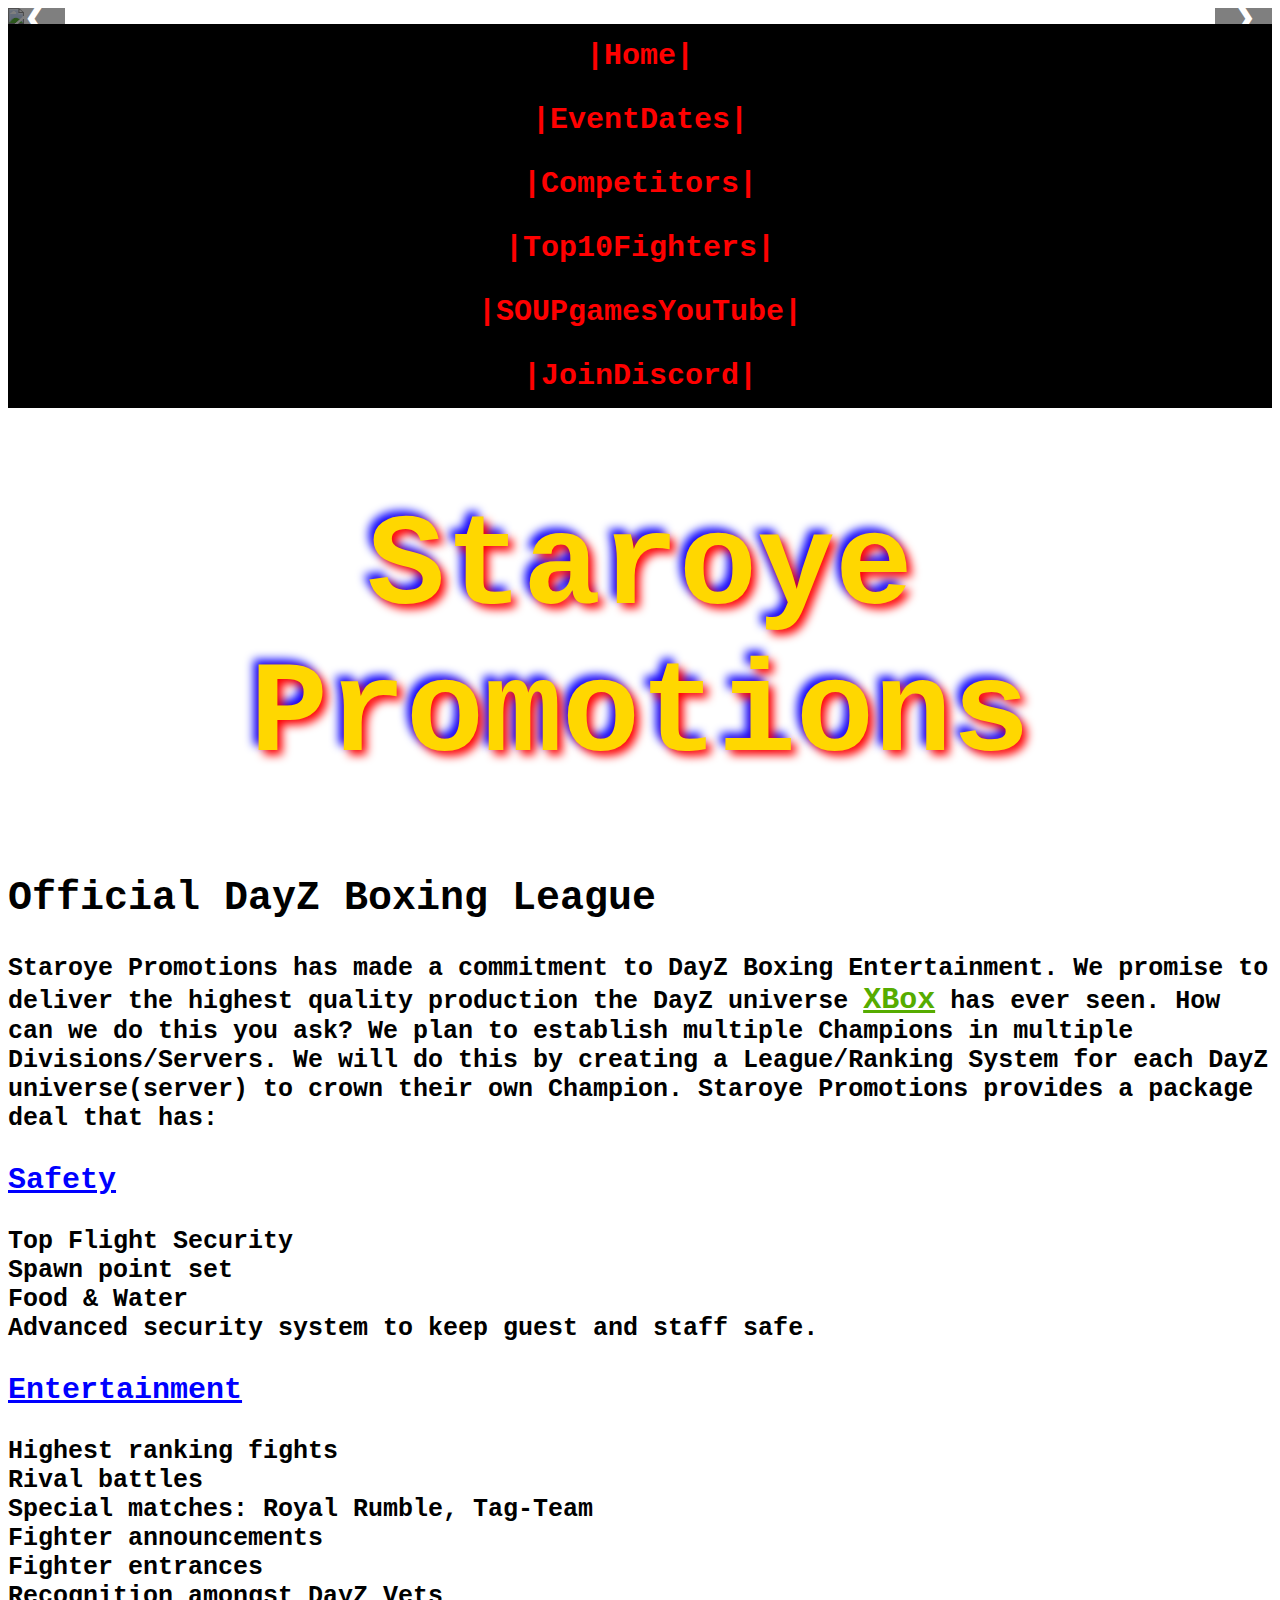
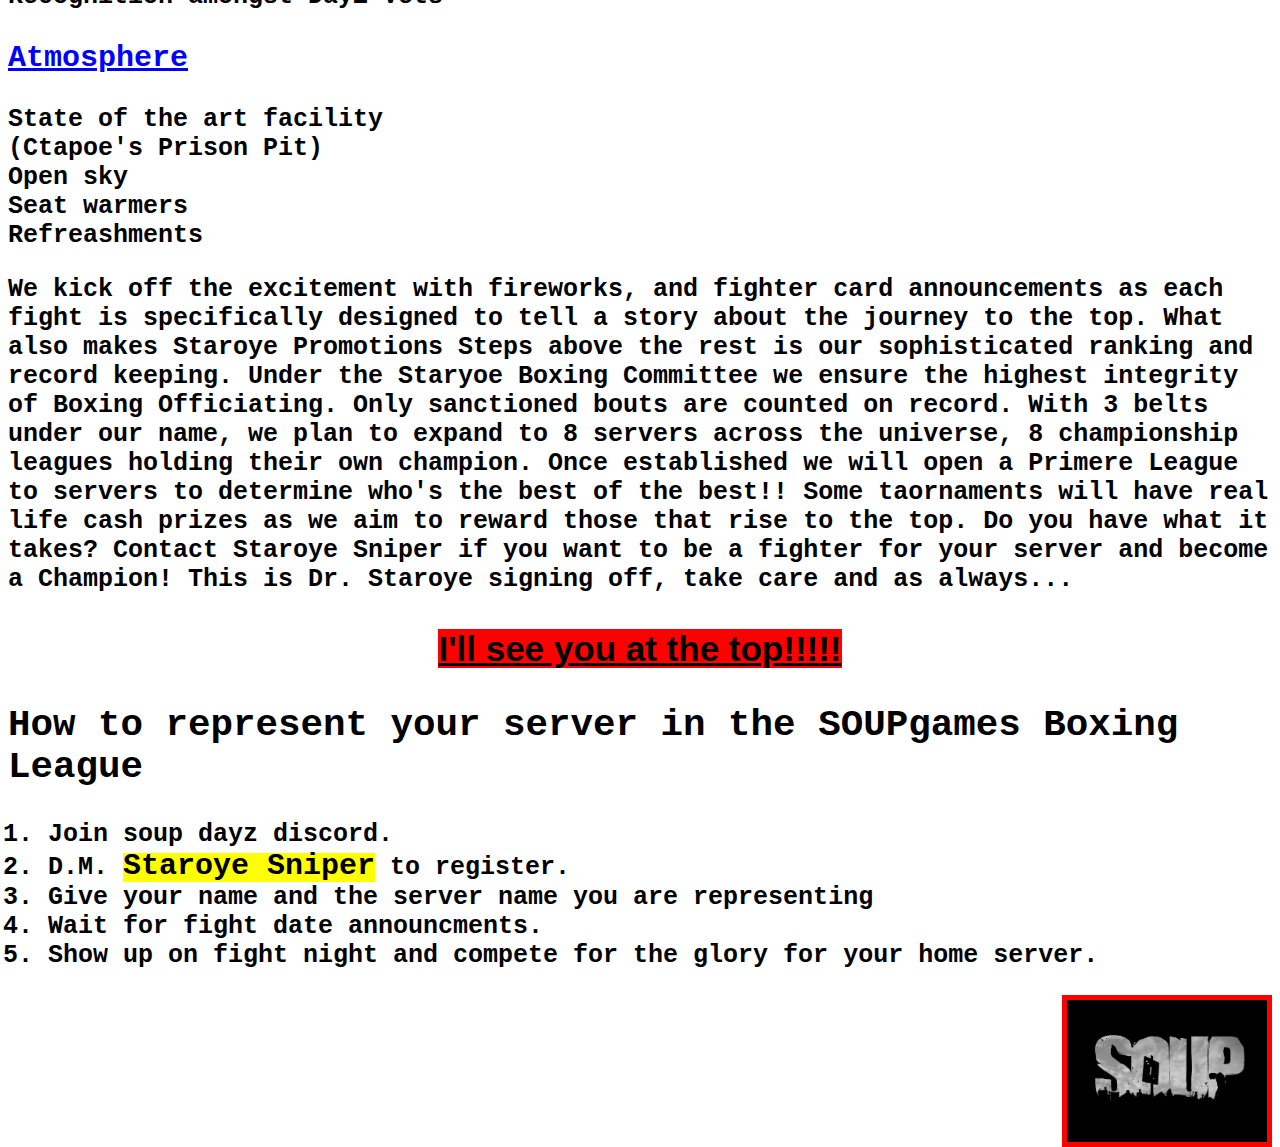
==== index.html @ b06cc7a9 "Add files via upload" ====
<!DOCTYPE html>
<html>
<head>
	
	<script src="https://kit.fontawesome.com/8ade752803.js" crossorigin="anonymous"></script>
    <title>Home Page</title>
	  <meta name="description" content="SOUPgames DayZ Boxing League">


	  <link rel="stylesheet" href="imageslider.css">

<style>
  	.title{
    color: gold;
    font-size: 65px;
    text-align: center;
    text-shadow: 5px 5px 10px  rgb(255, 1, 1), -5px -5px 10px  rgb(9, 1, 255);
}

.souplogodayz{
width: 200px;
border-width: 5px;
border-style: solid;
border-color: red;
float: right;
}



.top{
	text-align: center;
font-family: arial;
font-weight: bold;
font-size: 35px;

}
.arenatext{

font-weight: bold;
font-size: 25px;
color: rgb(0, 0, 0);
margin-bottom: 0;

}	
.paragraph1{
line-height: px;

}	
.paragraph2{
line-height: px;


}




.header2{
font-size: 40px;

}
.header31{
font-size: 30px;
color: blue;
list-style-type: none;
}
.header32{
font-size: 30px;
list-style-type: none;
color: blue;
}
.header33{
font-size: 30px;
list-style-type: none;
color: blue;
}
.body{
	
font-size: 25px;
background-image: url(practicering2.png);
background-repeat: no-repeat;
background-position: center;
background-attachment: fixed;
background-size: cover;
color: rgb(0, 0, 0);
font-weight: bold;

font-family:'Courier New', Courier, monospace
}
.links ul{
list-style-type: none;
background-color: rgb(0, 0, 0);
padding: 0px;
margin: 0px;
overflow: hidden;
}
.links a{
color: rgb(255, 0, 0);
    text-decoration: none;
    padding: 15px;
    display: block;
    text-align: center;
    font-size: 30px;
}
.links a:hover{
    background-color: blue;
}




</style>
</head>
<!--  ...................................................................................................   -->
<body class="body">
<!--     <p><audio src="soup audio.mp3" controls type="audio/mp3"></audio></p>     -->
<!--     <p><video src="soup video.mp4" controls type="video/mp4" width="450"></video></p>     -->


<div class="slider">
    <div class="slides">
        <img class="slide" src="kamypd.png">
        <img class="slide" src="grim2.png">
        <img class="slide" src="soup.png">
		<img class="slide" src="punch1.png">
		<img class="slide" src="punch2.png">
		<img class="slide" src="punch3.png">
    </div>
    <button class="prev" onclick="prevSlide()">&#10094</button>
    <button class="next" onclick="nextSlide()">&#10095</button>
</div>

    <script src="index.js"></script>


<nav class="links">
	
	<ul>
		<li><i class="fa-solid fa-link"></i></li>
		<li><a href="index.html">|Home|</a></li>
		<li><a href="Event Dates.html">|EventDates|</a></li>
		<li><a href="Competitors.html">|Competitors|</a></li>
		<li><a href="Top Ten Fighter Ranks.html">|Top10Fighters|</a></li>
		<li><a href="http://www.youtube.com/@SOUPgames-zk5ce">|SOUPgamesYouTube|</a></li>
		<li><a href="https://discord.gg/JTWxZGMayW">|JoinDiscord|</a></li>
		<li><i class="fa-solid fa-link"></i></li>
	<!--	<li><a href="http://www.youtube.com/@jimmyjamesdayz">|JimmyJames YouTube|</a></li>-->
	</ul>
  </nav>
  
<!--	<a href="interviews.html">Fighter interviews.</a>     -->
<section class="title">
<h1 >
	
	    Staroye Promotions 
</h1>
</section>
<section>
<h2 class="header2">
	Official DayZ Boxing League
</h2>
	<p class="paragraph1">
		   Staroye Promotions has made a commitment to DayZ Boxing Entertainment.
		  
			We promise to deliver the highest quality production the DayZ universe
		  
<span style="color: rgb(86, 172, 0);">
	<i class="fa-brands fa-xbox"></i><big><u>XBox</u></big><i class="fa-brands fa-xbox"></i>
	</span>
		  
			  has ever seen.
		  
			How can we do this you ask? We plan to establish multiple Champions in multiple Divisions/Servers.
		  
			We will do this by creating a League/Ranking System for each DayZ universe(server) to crown their own Champion.
		 
			Staroye Promotions provides a package deal that has:
	</p>
	<p class="midparagraph">
<h3 class="header31">
	<u>Safety</u>
</h3>
	
		Top Flight Security<br>
        Spawn point set<br>
        Food & Water<br>
		Advanced security system to keep guest and staff safe.
	
<h3 class="header32">
	<u>Entertainment</u>
</h3>
	
		Highest ranking fights<br>
		Rival battles<br>
        Special matches: Royal Rumble, Tag-Team<br>
        Fighter announcements<br>
		Fighter entrances<br>
		Recognition amongst DayZ Vets
	
<h3 class="header33">
	<u>Atmosphere</u> 
</h3>
	
		State of the art facility<br>
		(Ctapoe's Prison Pit)<br>
		Open sky<br>
		Seat warmers<br>
		Refreashments
	
    </p>
	<p class="paragraph2">
		We kick off the excitement with fireworks,
		and fighter card announcements  as each fight is specifically  designed  to tell a story about the journey to the top. 
		What also makes Staroye Promotions Steps above the rest is our sophisticated ranking and record keeping.
		Under the Staryoe Boxing Committee we ensure the
		highest integrity of Boxing Officiating.
		Only sanctioned bouts are counted on record.
		With 3 belts under our name, we plan to expand to 8 servers across
		the universe, 8 championship leagues holding their own champion.
		Once established we will open a Primere League to servers to determine who's the best of the best!!
		Some taornaments will have real life cash prizes as we aim to reward those that rise to the top.
		Do you have what it takes?
		Contact Staroye Sniper if you want to be a fighter for your server and become a Champion!
		This is Dr. Staroye signing off, take care and as always...
	</p>
<h2>
	<p class="top">
	  <u>
		<strong>
			<span style="background-color: rgb(255, 0, 0);">I'll see you at the top!!!!!</span>
		</strong>
	  </u>
</h2>
	</p>
</section>
<section>
	
</section>
<section>
	<!--
	<p class="arenatext">
		Staroye's Official Rings & Arenas
	</p>
	<p class="imagesscroll">
		<img class="arena" src="practicering.png" >
		<img class="arena" src="hearts.png" >
		<img class="arena" src="cage.jpg" >
		
		<img class="arena" src="ring.jpg" >
		<img class="arena" src="domes.jpg" >
		<img class="arena" src="maze.jpg" >
		<img class="arena" src="staroye.png" >
		<img class="arena" src="soupgames.png" >
		<img class="arena" src="grim2.png" >
		<img class="arena" src="kamypd.png" >
		<img class="arena" src="soup.png" >
	</p>
-->
		 
<h2>
	How to represent your server in the SOUPgames Boxing League
</h2>
	<ol>
		<li>Join soup dayz discord.
		<li>D.M. <mark><big>Staroye Sniper</big></mark> to register.
		<li>Give your name and the server name you are representing
		<li>Wait for fight date announcments.
		<li>Show up on fight night and compete for the glory for your home server.
	</ol> 
</section>	
	<img class="souplogodayz" src="Souplogo-1.png" >
	<i class="fa-brands fa-xbox fa-10x" style="color: rgb(86, 172, 0);"></i>
</body>
</html>
---- imageslider.css ----
.slider{
    position: relative;
    width: 100%;
    margin: auto;
    overflow: hidden;
}
.slider img{
    width: 100%;
    display: none;
}
img.displaySlide{
    display: block;
    animation-name: fade;
    animation-duration: 1.5s;
}
.slider button{
    position: absolute;
    top: 50%;
    transform: translateY(-50%);
    font-size: 2rem;
    padding: 10px 15px;
    background-color: rgba(0, 0, 0, 0.5);
    color: white;
    border: none;
    cursor: pointer;
}
.previous{
    left: 0;
}
.next{
    right: 0;
}
@keyframes fade {
    from {opacity: .5;}
    to {opacity: 1;}
}
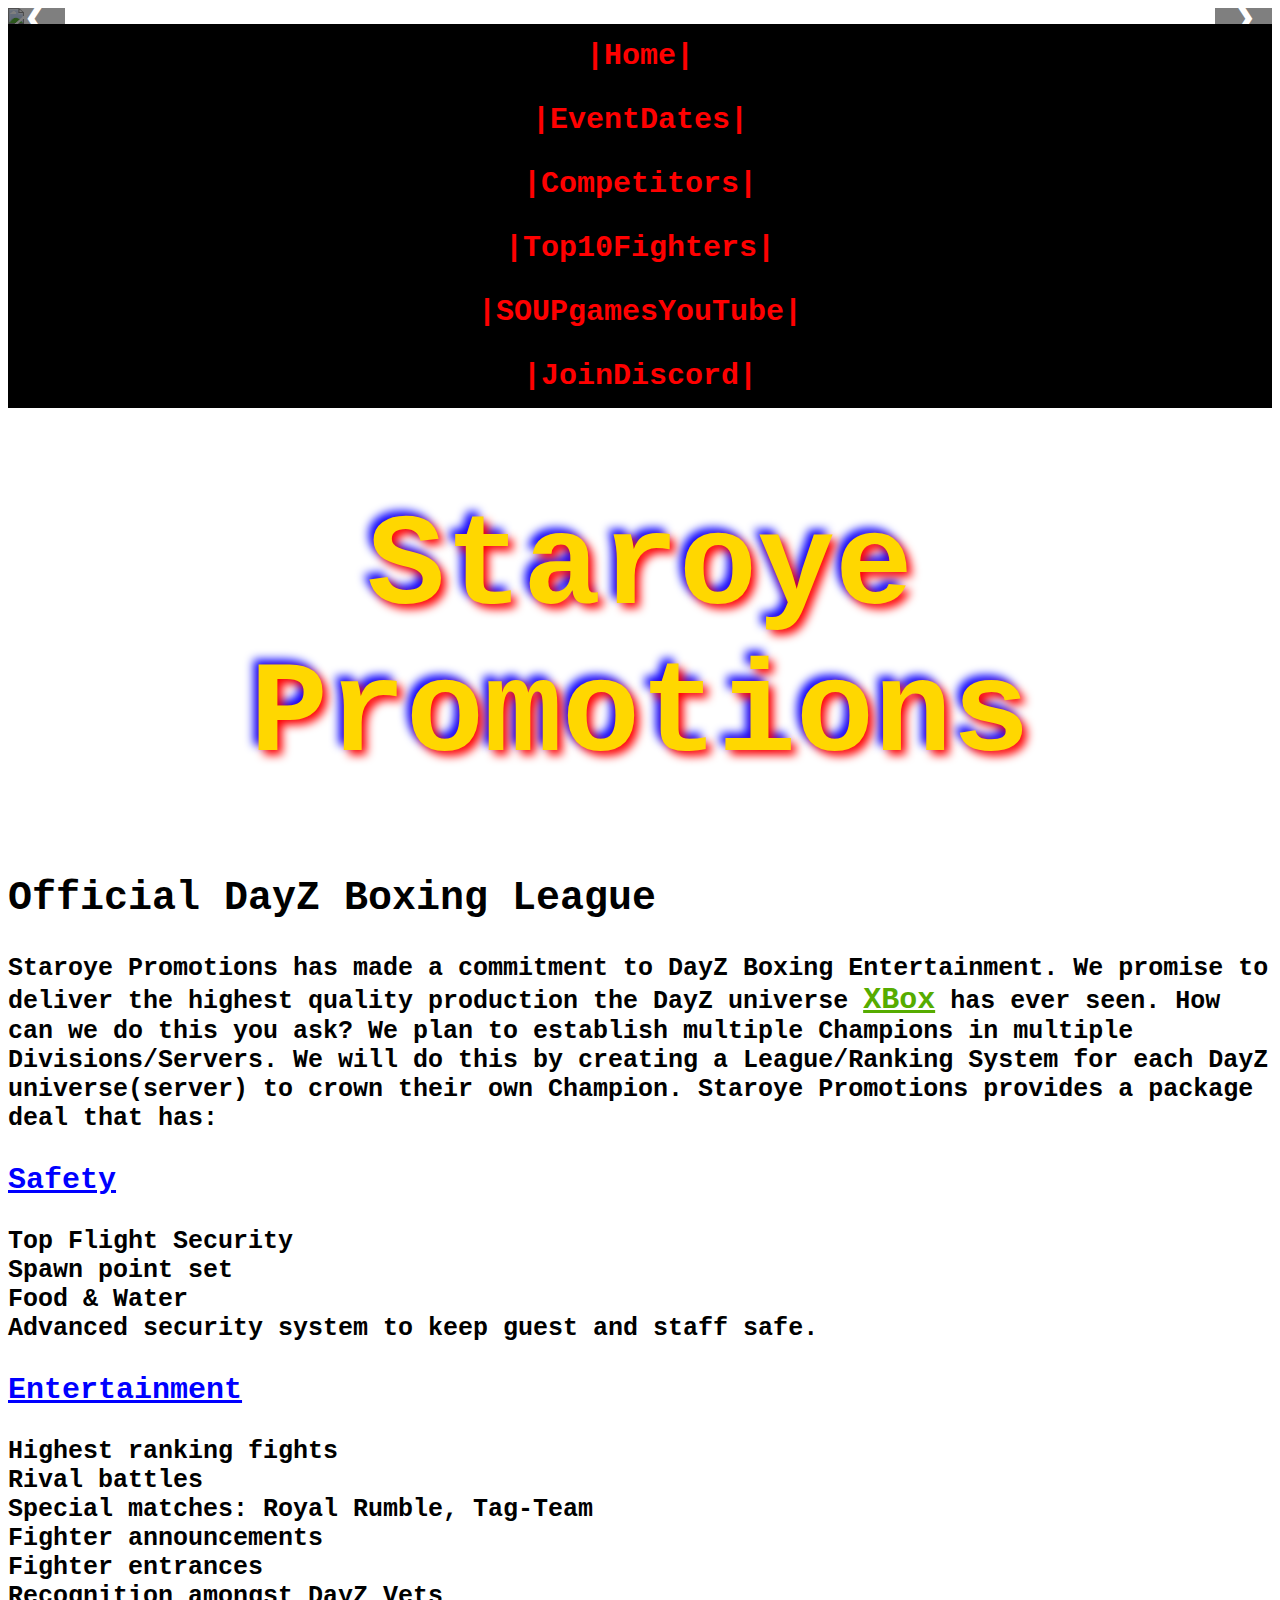
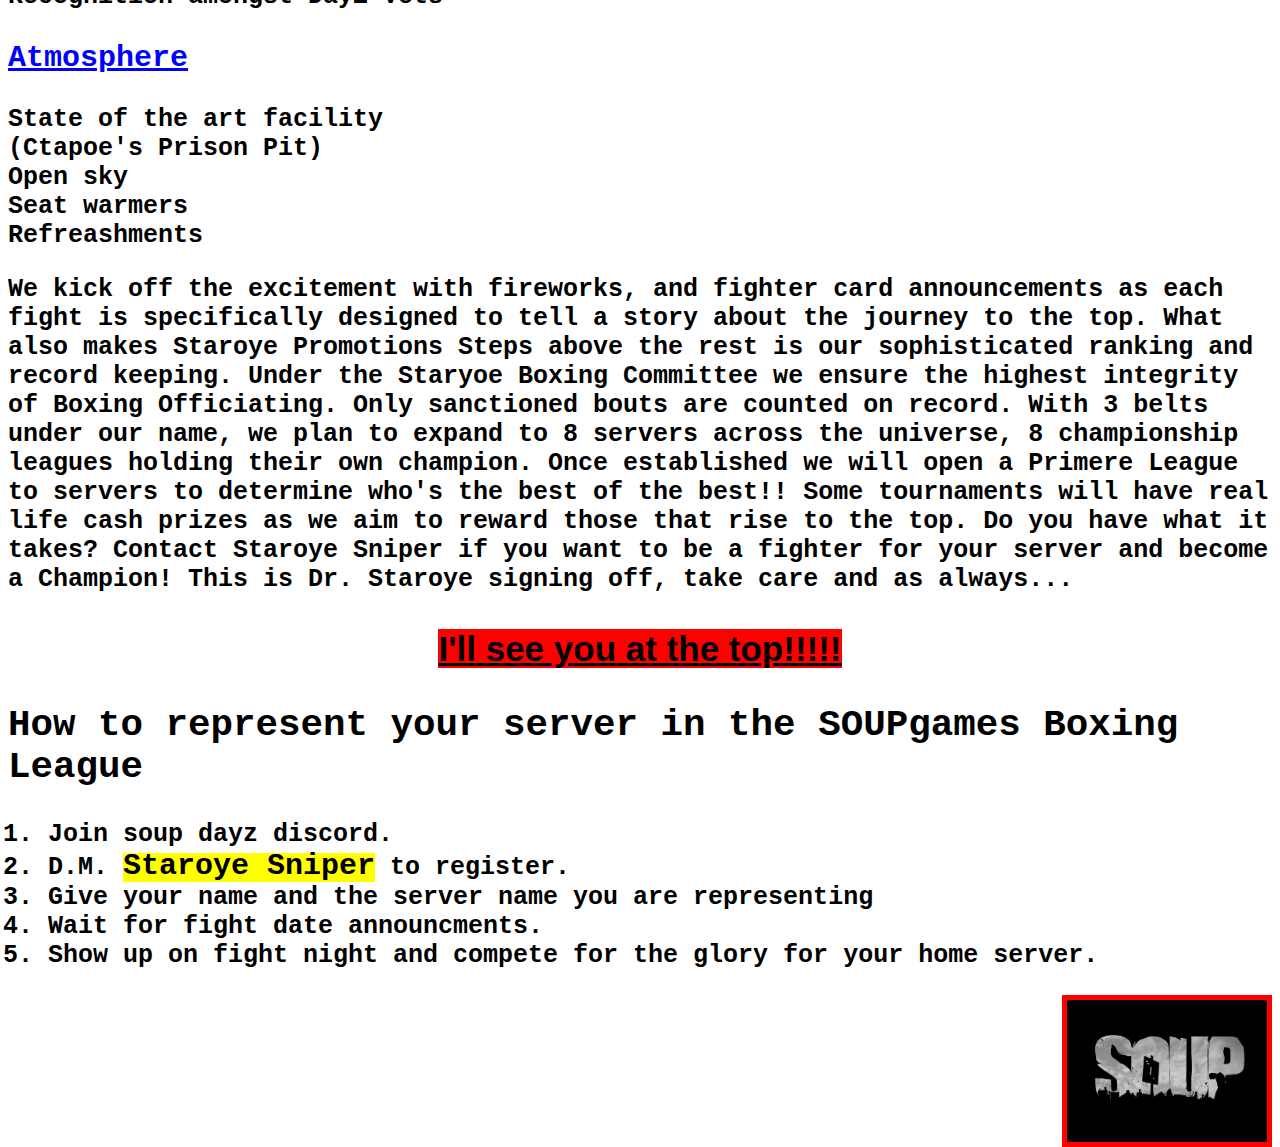
==== commit b703a301: "Add files via upload" ====
--- a/index.html
+++ b/index.html
@@ -218,7 +218,7 @@
 		With 3 belts under our name, we plan to expand to 8 servers across
 		the universe, 8 championship leagues holding their own champion.
 		Once established we will open a Primere League to servers to determine who's the best of the best!!
-		Some taornaments will have real life cash prizes as we aim to reward those that rise to the top.
+		Some tournaments will have real life cash prizes as we aim to reward those that rise to the top.
 		Do you have what it takes?
 		Contact Staroye Sniper if you want to be a fighter for your server and become a Champion!
 		This is Dr. Staroye signing off, take care and as always...
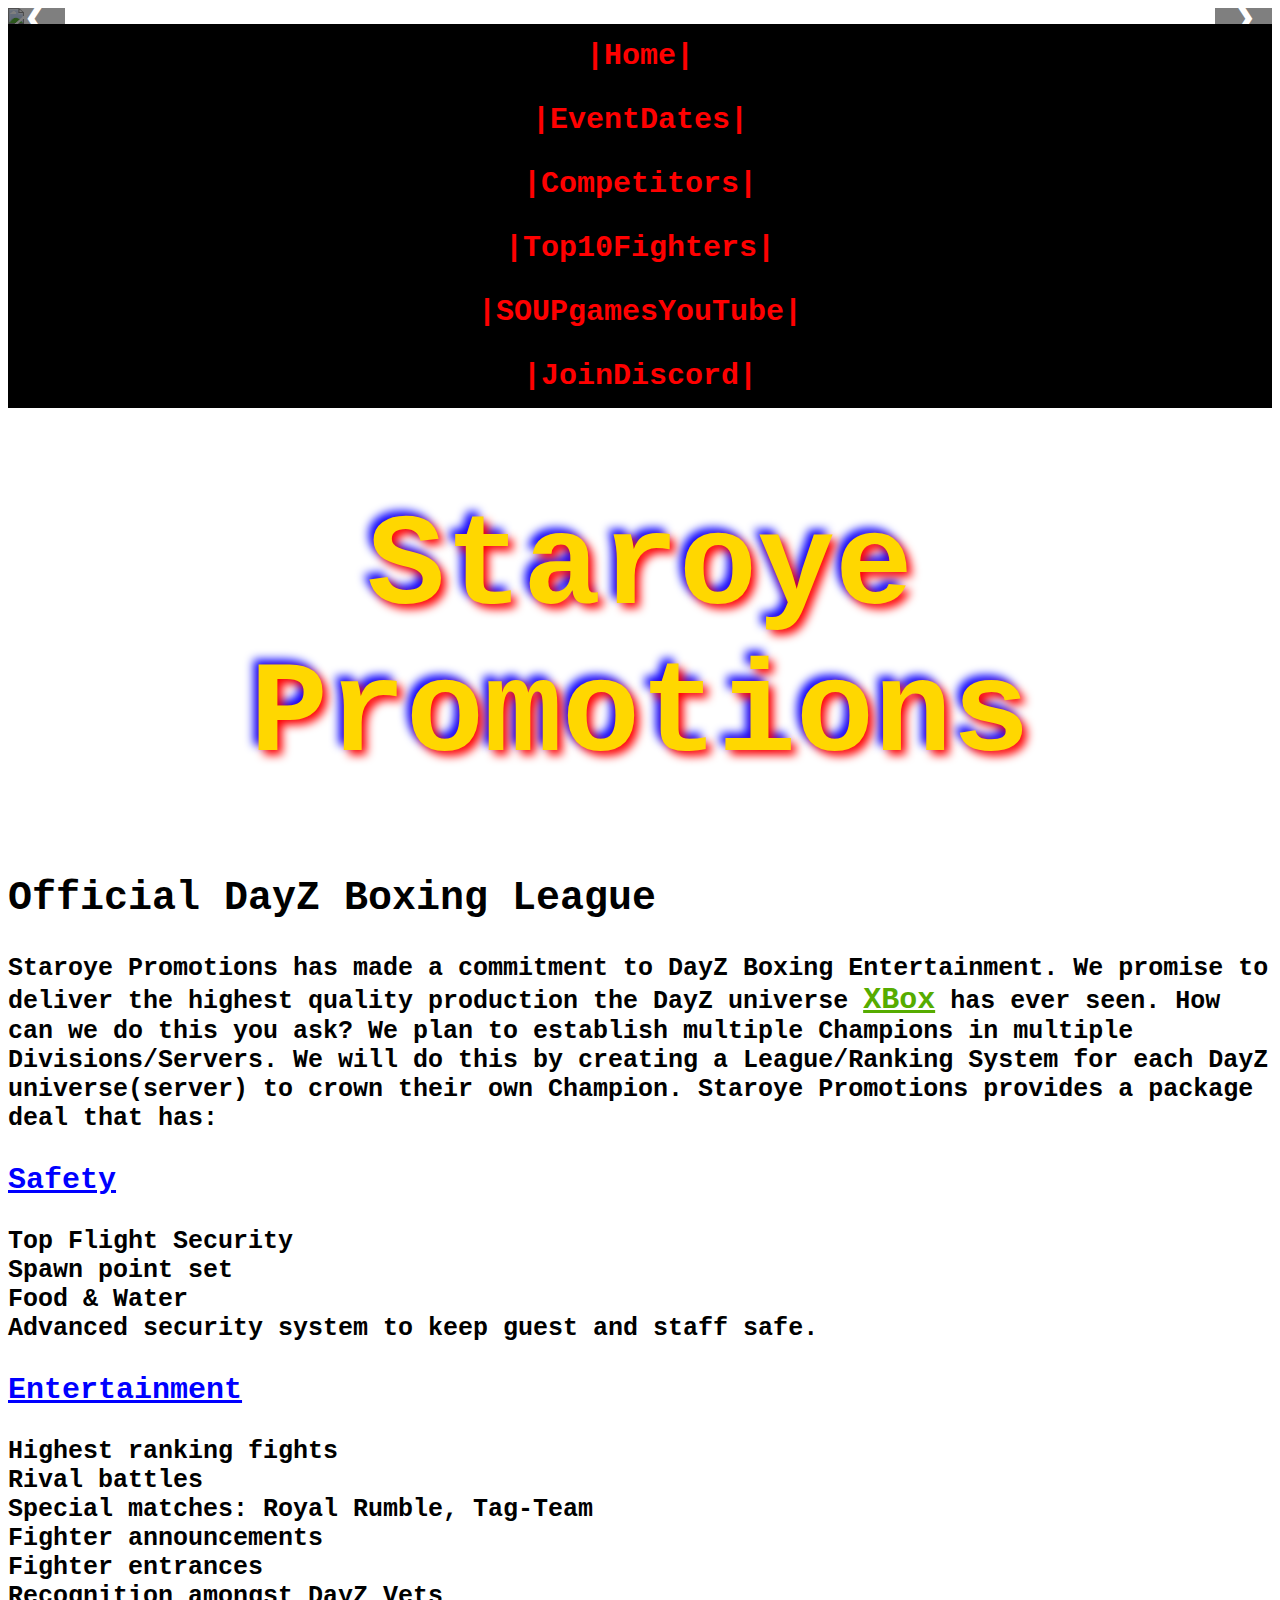
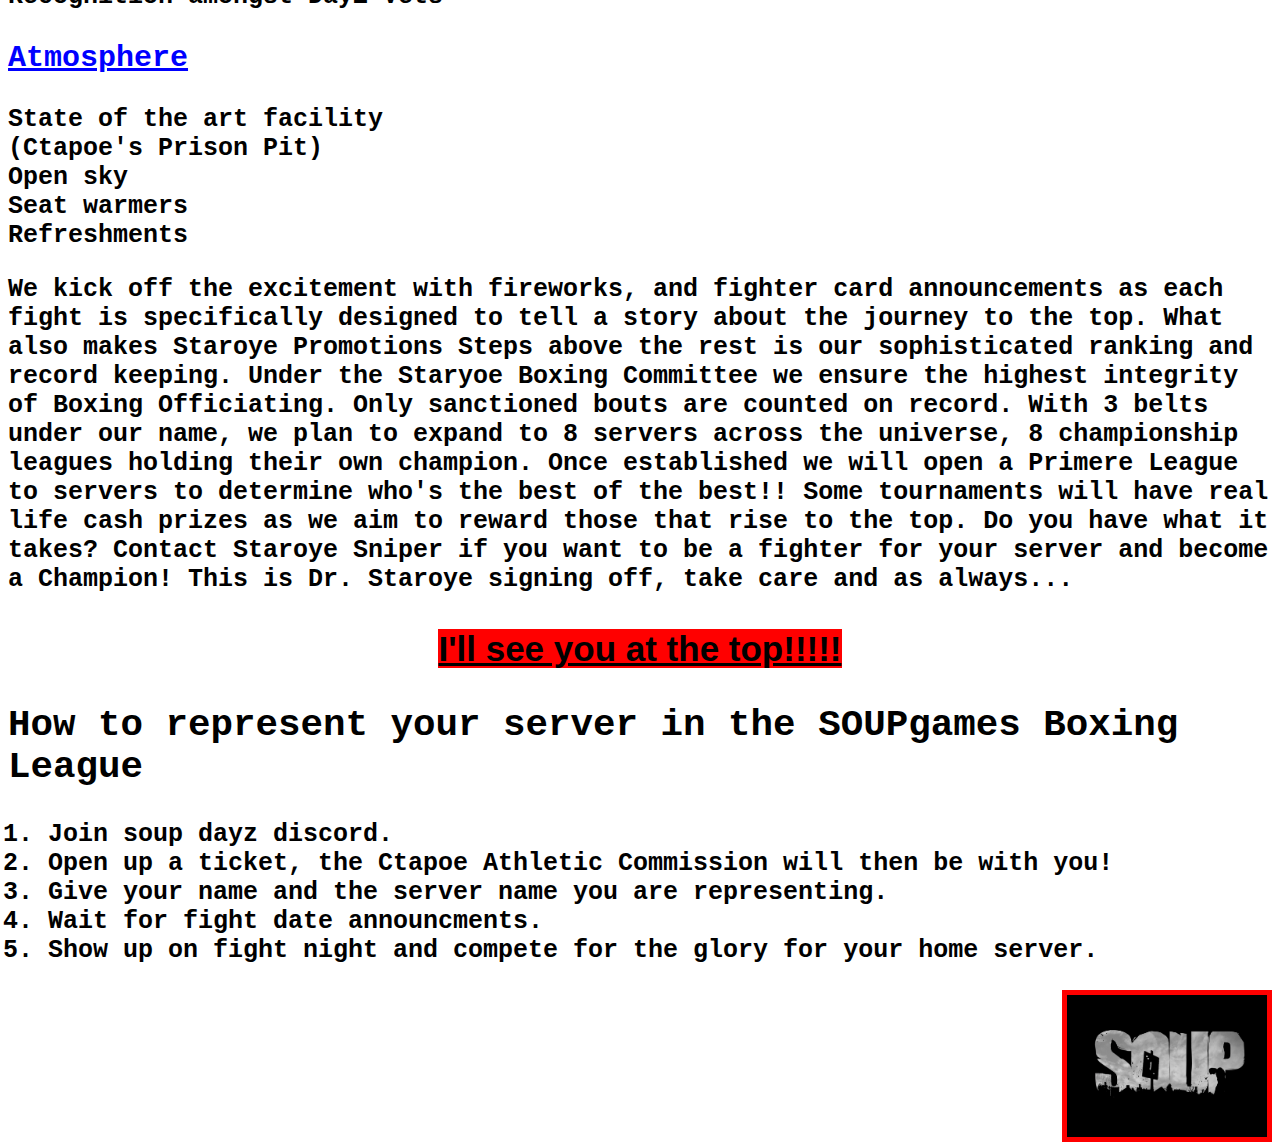
==== commit fb609465: "Add files via upload" ====
--- a/index.html
+++ b/index.html
@@ -205,7 +205,7 @@
 		(Ctapoe's Prison Pit)<br>
 		Open sky<br>
 		Seat warmers<br>
-		Refreashments
+		Refreshments 
 	
     </p>
 	<p class="paragraph2">
@@ -262,8 +262,8 @@
 </h2>
 	<ol>
 		<li>Join soup dayz discord.
-		<li>D.M. <mark><big>Staroye Sniper</big></mark> to register.
-		<li>Give your name and the server name you are representing
+		<li>Open up a ticket, the Ctapoe Athletic Commission will then be with you!
+		<li>Give your name and the server name you are representing.
 		<li>Wait for fight date announcments.
 		<li>Show up on fight night and compete for the glory for your home server.
 	</ol> 
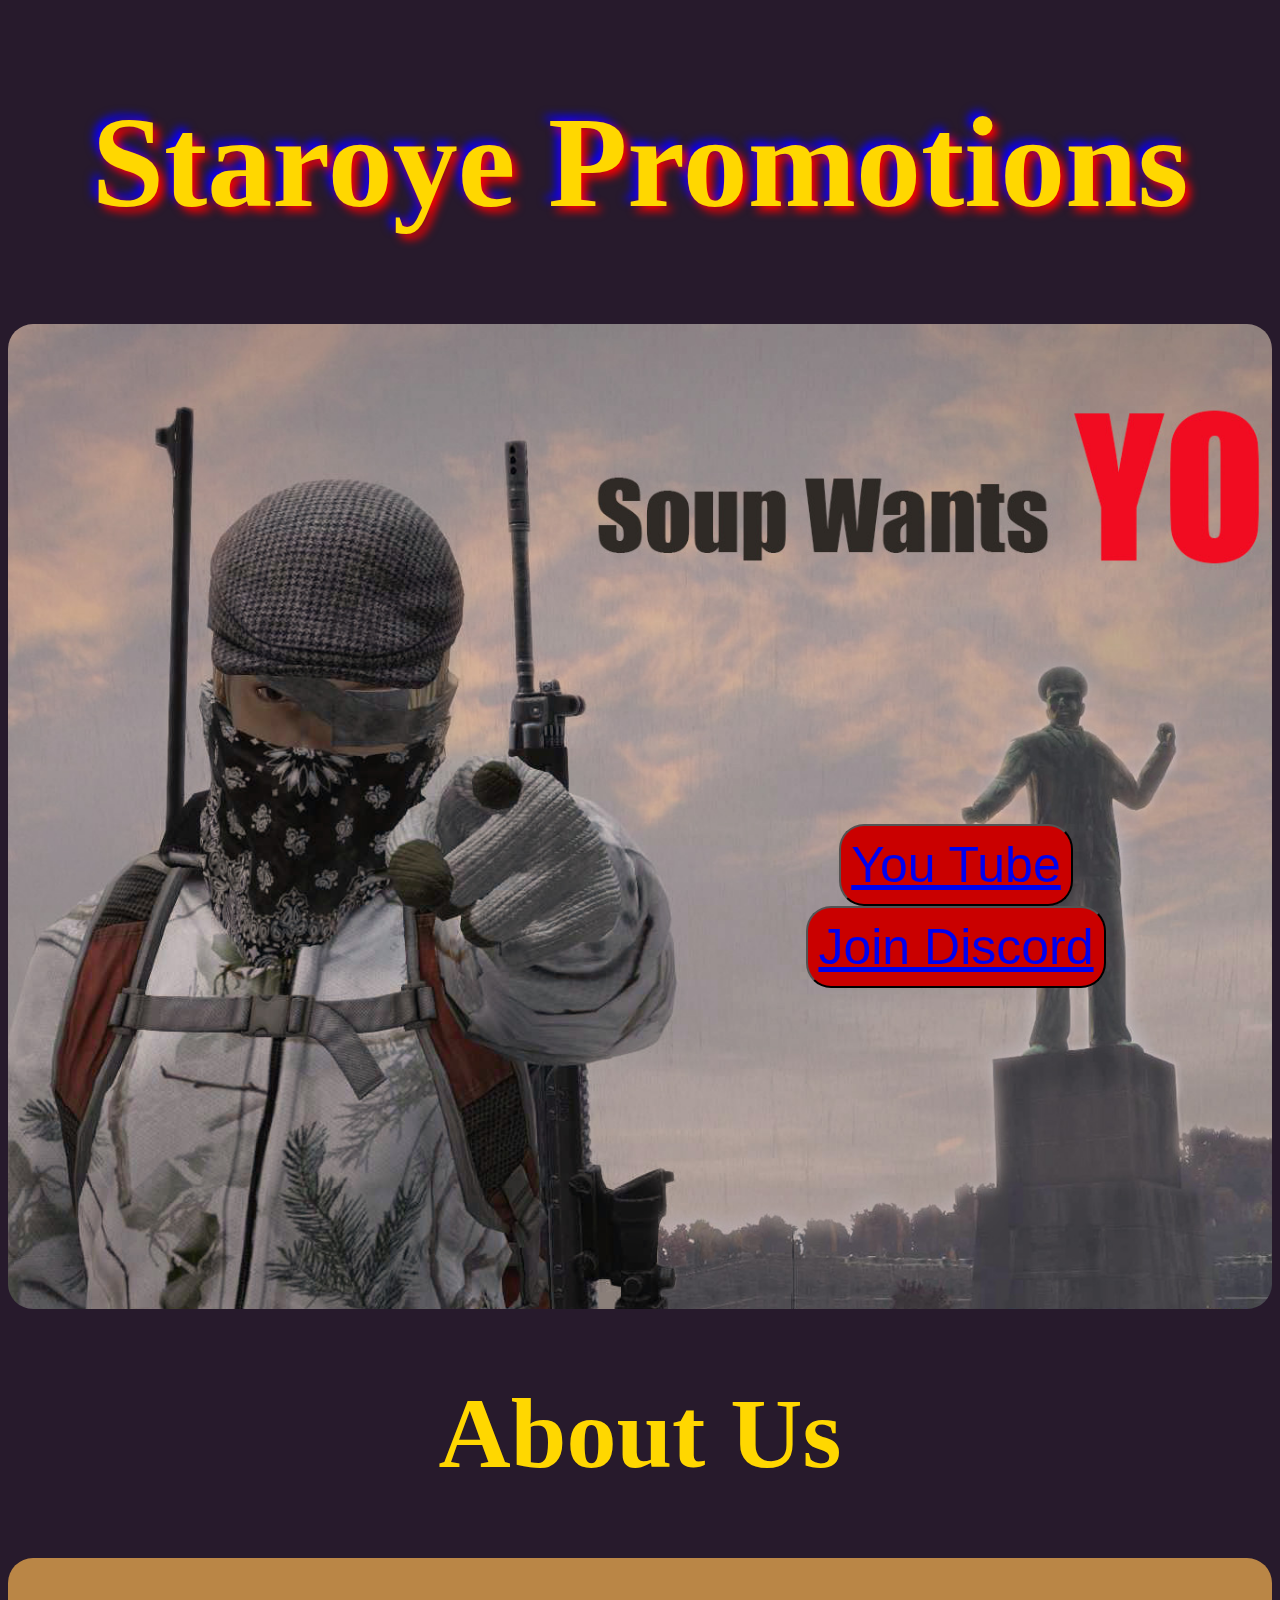
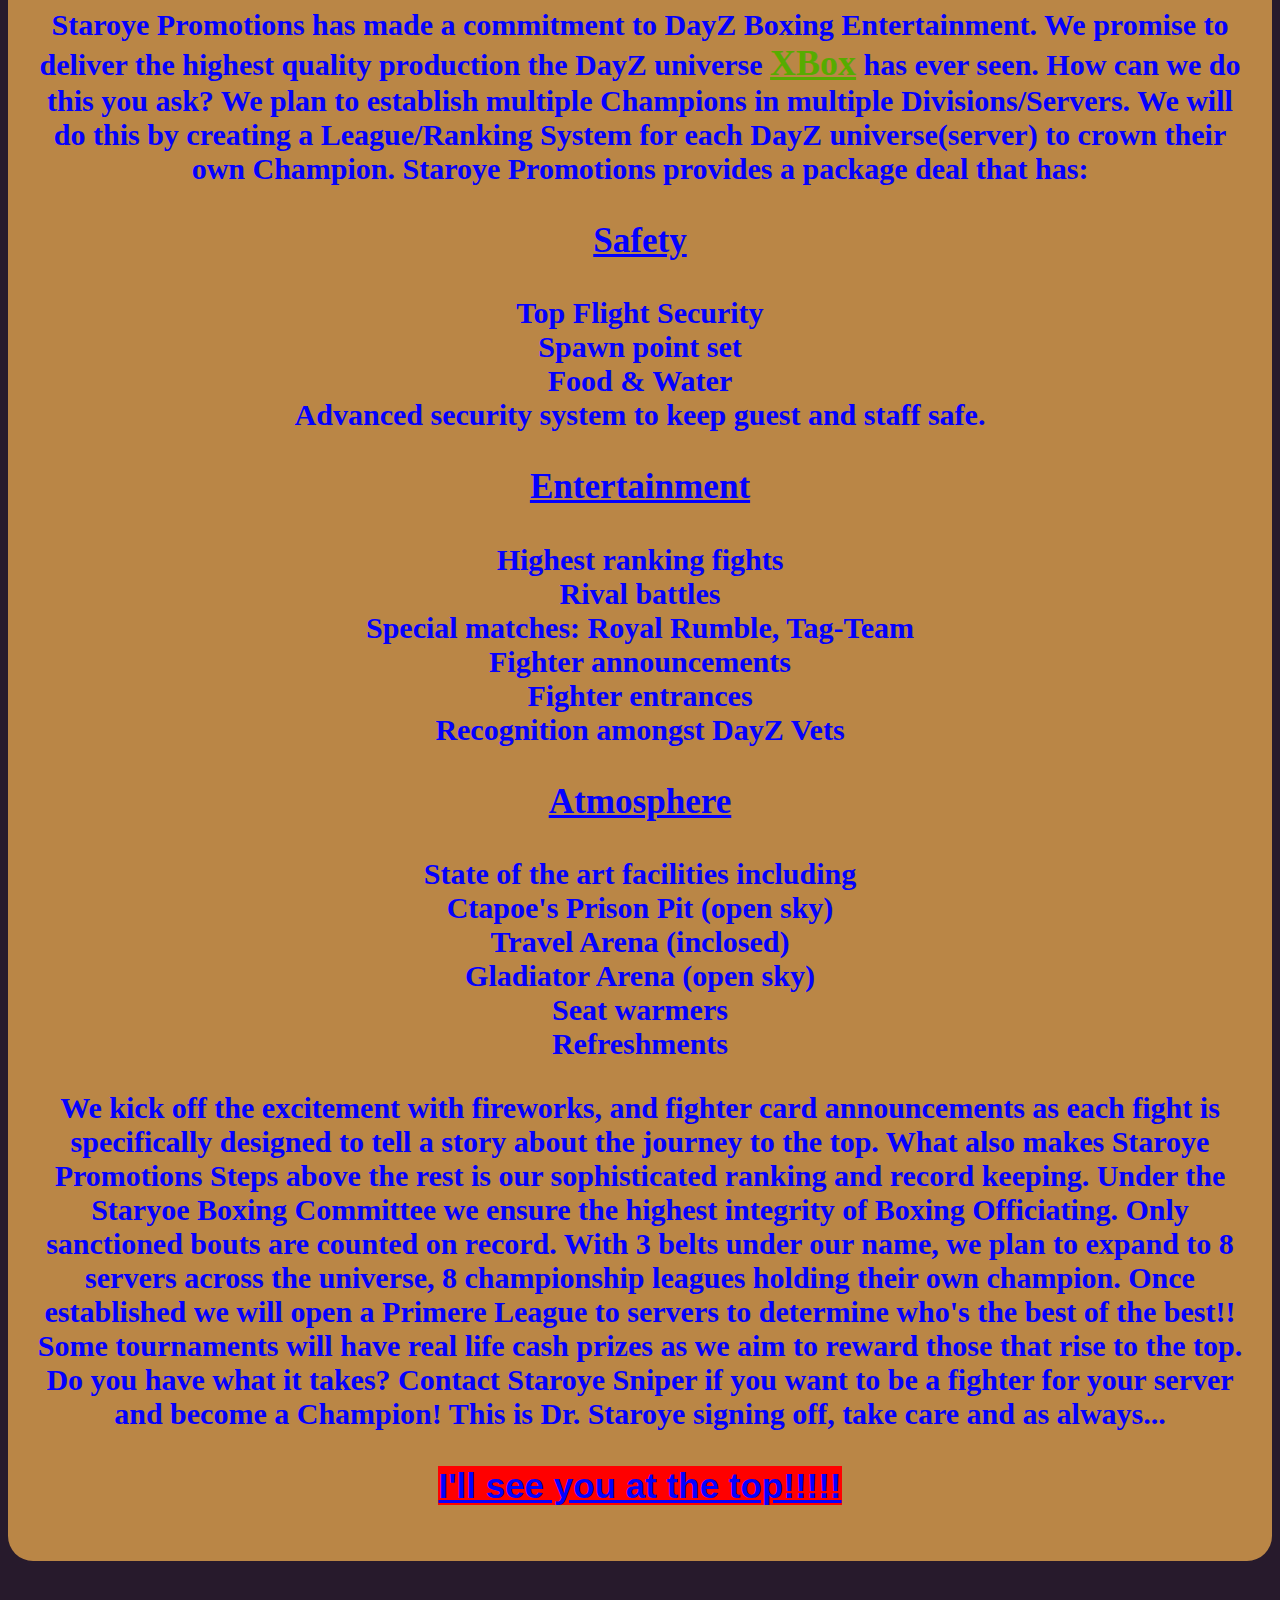
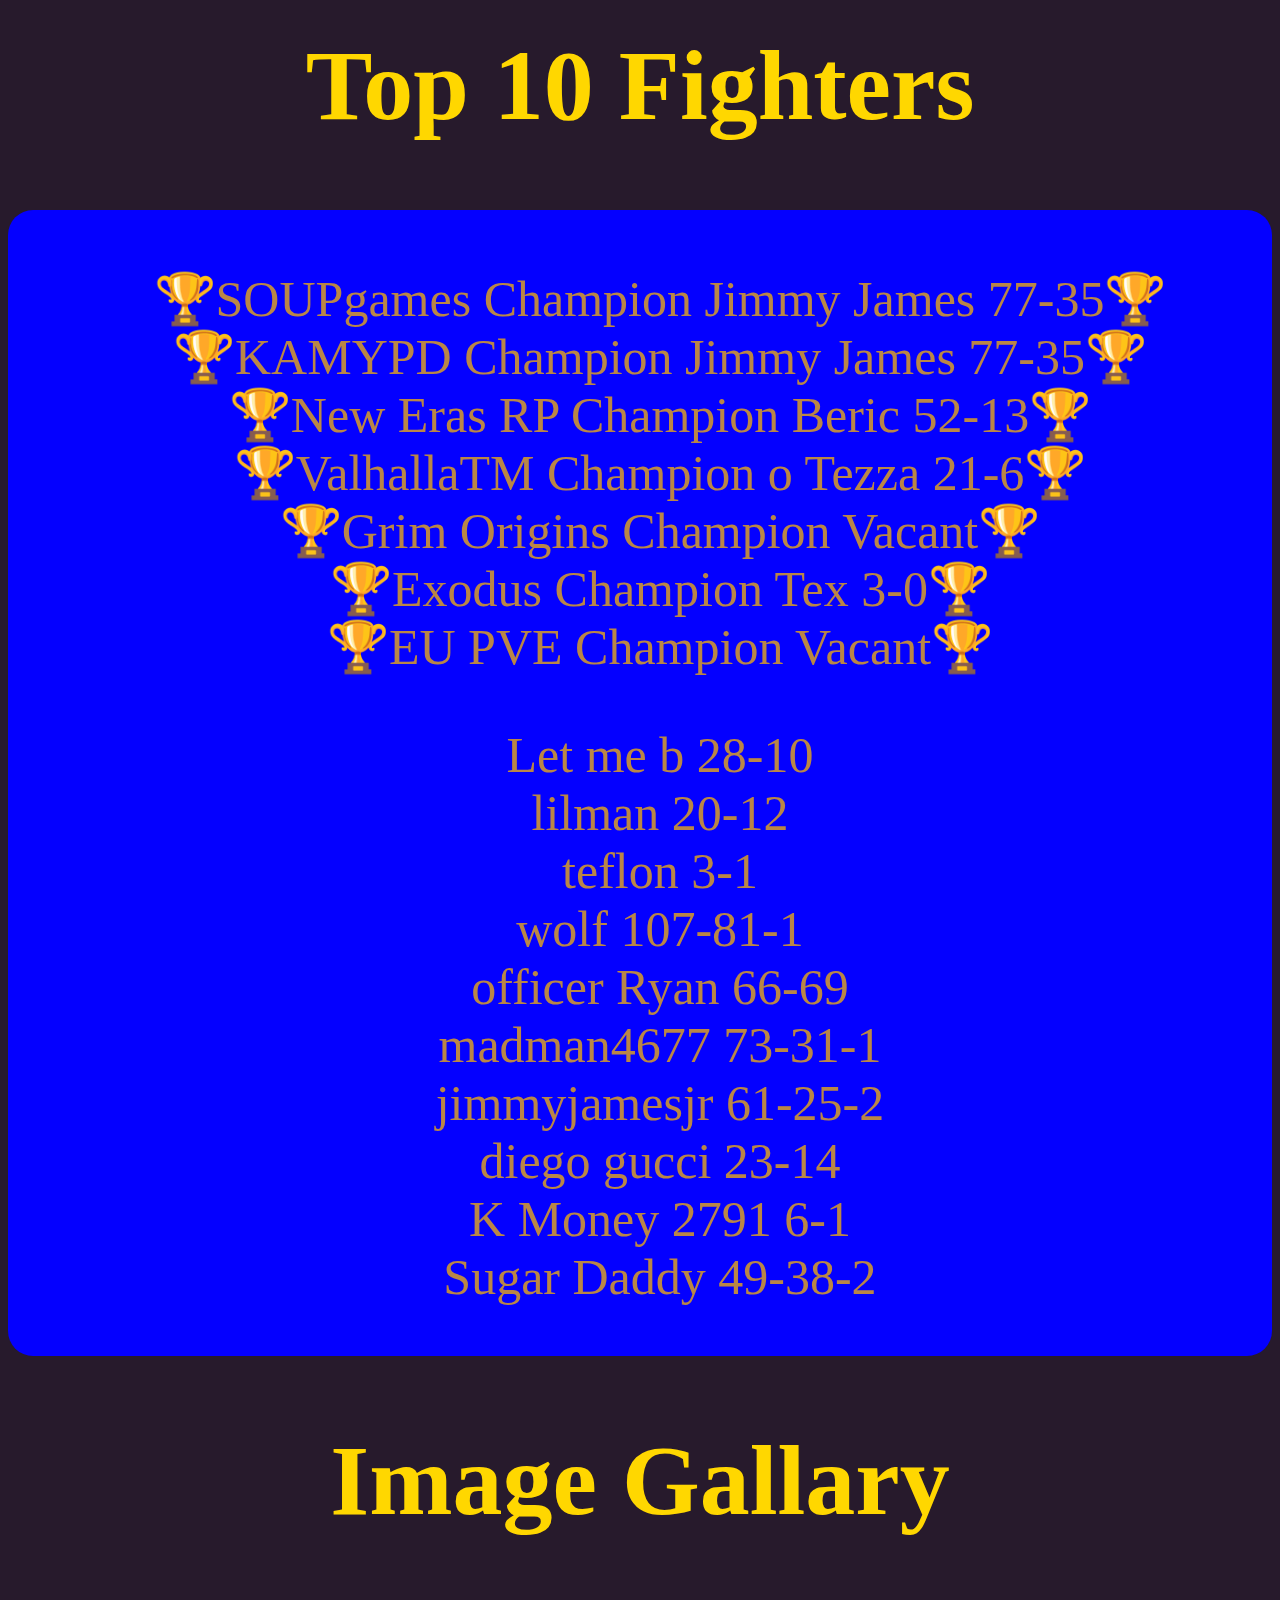
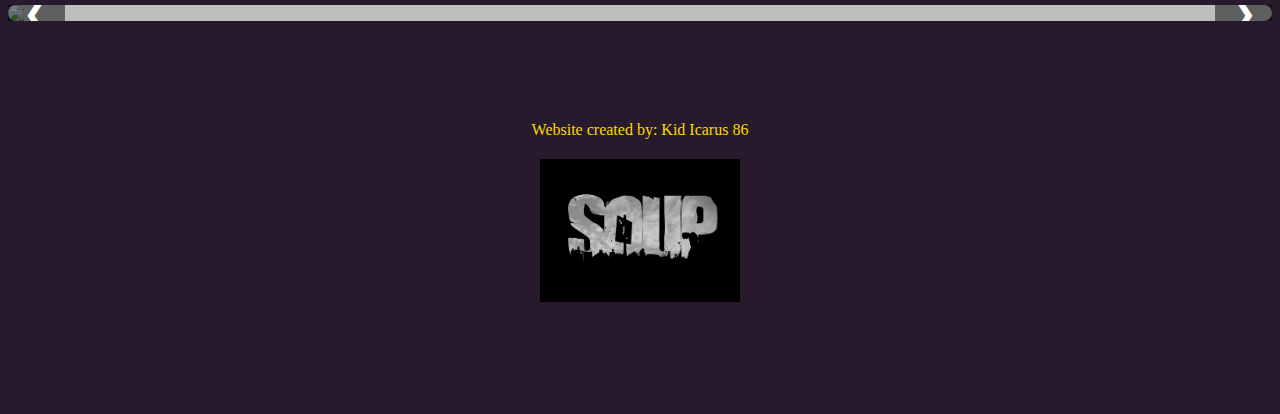
==== commit 15b39422: "Add files via upload" ====
--- a/index.html
+++ b/index.html
@@ -1,214 +1,107 @@
 <!DOCTYPE html>
-<html>
+<html lang="en">
 <head>
-	
-	<script src="https://kit.fontawesome.com/8ade752803.js" crossorigin="anonymous"></script>
-    <title>Home Page</title>
-	  <meta name="description" content="SOUPgames DayZ Boxing League">
-
-
-	  <link rel="stylesheet" href="imageslider.css">
-
-<style>
-  	.title{
-    color: gold;
-    font-size: 65px;
-    text-align: center;
-    text-shadow: 5px 5px 10px  rgb(255, 1, 1), -5px -5px 10px  rgb(9, 1, 255);
-}
-
-.souplogodayz{
-width: 200px;
-border-width: 5px;
-border-style: solid;
-border-color: red;
-float: right;
-}
-
-
-
-.top{
-	text-align: center;
-font-family: arial;
-font-weight: bold;
-font-size: 35px;
-
-}
-.arenatext{
-
-font-weight: bold;
-font-size: 25px;
-color: rgb(0, 0, 0);
-margin-bottom: 0;
-
-}	
-.paragraph1{
-line-height: px;
-
-}	
-.paragraph2{
-line-height: px;
-
-
-}
-
-
-
-
-.header2{
-font-size: 40px;
-
-}
-.header31{
-font-size: 30px;
-color: blue;
-list-style-type: none;
-}
-.header32{
-font-size: 30px;
-list-style-type: none;
-color: blue;
-}
-.header33{
-font-size: 30px;
-list-style-type: none;
-color: blue;
-}
-.body{
-	
-font-size: 25px;
-background-image: url(practicering2.png);
-background-repeat: no-repeat;
-background-position: center;
-background-attachment: fixed;
-background-size: cover;
-color: rgb(0, 0, 0);
-font-weight: bold;
-
-font-family:'Courier New', Courier, monospace
-}
-.links ul{
-list-style-type: none;
-background-color: rgb(0, 0, 0);
-padding: 0px;
-margin: 0px;
-overflow: hidden;
-}
-.links a{
-color: rgb(255, 0, 0);
-    text-decoration: none;
-    padding: 15px;
-    display: block;
-    text-align: center;
-    font-size: 30px;
-}
-.links a:hover{
-    background-color: blue;
-}
-
-
-
-
-</style>
+    <meta charset="UTF-8">
+    <meta name="viewport" content="width=device-width, initial-scale=1.0">
+    <title>Official DayZ Boxing League</title>
+    <link rel="stylesheet" href="style.css">
 </head>
-<!--  ...................................................................................................   -->
-<body class="body">
-<!--     <p><audio src="soup audio.mp3" controls type="audio/mp3"></audio></p>     -->
-<!--     <p><video src="soup video.mp4" controls type="video/mp4" width="450"></video></p>     -->
-
-
-<div class="slider">
-    <div class="slides">
-        <img class="slide" src="kamypd.png">
-        <img class="slide" src="grim2.png">
-        <img class="slide" src="soup.png">
-		<img class="slide" src="punch1.png">
-		<img class="slide" src="punch2.png">
-		<img class="slide" src="punch3.png">
-    </div>
-    <button class="prev" onclick="prevSlide()">&#10094</button>
-    <button class="next" onclick="nextSlide()">&#10095</button>
-</div>
-
-    <script src="index.js"></script>
-
-
-<nav class="links">
-	
-	<ul>
-		<li><i class="fa-solid fa-link"></i></li>
-		<li><a href="index.html">|Home|</a></li>
-		<li><a href="Event Dates.html">|EventDates|</a></li>
-		<li><a href="Competitors.html">|Competitors|</a></li>
-		<li><a href="Top Ten Fighter Ranks.html">|Top10Fighters|</a></li>
-		<li><a href="http://www.youtube.com/@SOUPgames-zk5ce">|SOUPgamesYouTube|</a></li>
-		<li><a href="https://discord.gg/JTWxZGMayW">|JoinDiscord|</a></li>
-		<li><i class="fa-solid fa-link"></i></li>
-	<!--	<li><a href="http://www.youtube.com/@jimmyjamesdayz">|JimmyJames YouTube|</a></li>-->
-	</ul>
-  </nav>
-  
-<!--	<a href="interviews.html">Fighter interviews.</a>     -->
-<section class="title">
-<h1 >
-	
-	    Staroye Promotions 
+<body id="body">
+
+  <!--------------------------------------------------------------------------------------->
+
+<div id="title">
+  <h1>
+    Staroye Promotions
+  </h1>
+
+  
+</div>
+
+<!--------------------------------------------------------------------------------------->
+
+  <div id="discord">
+    
+     
+    <button class="youtubebutton">
+      <a href="http://www.youtube.com/@SOUPgames-zk5ce"
+        
+        title="Watch Videos">
+        You Tube
+      </a>
+    </button>  
+   
+  
+  <button class="joinbutton">
+    <a href="https://discord.gg/JTWxZGMayW"
+      
+      title="Become A Legend">
+      Join Discord
+    </a>
+  </button>
+</div>
+<!--------------------------------------------------------------------------------------->
+
+<h1 id="abouttitle">
+  About Us
 </h1>
-</section>
-<section>
-<h2 class="header2">
-	Official DayZ Boxing League
-</h2>
-	<p class="paragraph1">
-		   Staroye Promotions has made a commitment to DayZ Boxing Entertainment.
-		  
-			We promise to deliver the highest quality production the DayZ universe
-		  
+  <div id="aboutus">
+    
+    
+    <p>
+      Staroye Promotions has made a commitment to DayZ Boxing Entertainment.
+     
+     We promise to deliver the highest quality production the DayZ universe
+     
 <span style="color: rgb(86, 172, 0);">
-	<i class="fa-brands fa-xbox"></i><big><u>XBox</u></big><i class="fa-brands fa-xbox"></i>
-	</span>
-		  
-			  has ever seen.
-		  
-			How can we do this you ask? We plan to establish multiple Champions in multiple Divisions/Servers.
-		  
-			We will do this by creating a League/Ranking System for each DayZ universe(server) to crown their own Champion.
-		 
-			Staroye Promotions provides a package deal that has:
-	</p>
-	<p class="midparagraph">
-<h3 class="header31">
-	<u>Safety</u>
-</h3>
-	
-		Top Flight Security<br>
-        Spawn point set<br>
-        Food & Water<br>
-		Advanced security system to keep guest and staff safe.
-	
-<h3 class="header32">
-	<u>Entertainment</u>
-</h3>
-	
-		Highest ranking fights<br>
-		Rival battles<br>
-        Special matches: Royal Rumble, Tag-Team<br>
-        Fighter announcements<br>
-		Fighter entrances<br>
-		Recognition amongst DayZ Vets
-	
-<h3 class="header33">
-	<u>Atmosphere</u> 
-</h3>
-	
-		State of the art facility<br>
-		(Ctapoe's Prison Pit)<br>
-		Open sky<br>
-		Seat warmers<br>
-		Refreshments 
-	
-    </p>
-	<p class="paragraph2">
+ <i class="fa-brands fa-xbox"></i><big><u>XBox</u></big><i class="fa-brands fa-xbox"></i>
+ </span>
+     
+       has ever seen.
+     
+     How can we do this you ask? We plan to establish multiple Champions in multiple Divisions/Servers.
+     
+     We will do this by creating a League/Ranking System for each DayZ universe(server) to crown their own Champion.
+    
+     Staroye Promotions provides a package deal that has:
+ </p>
+
+    <p>
+      <h3>
+        <u>Safety</u>
+      </h3>
+        
+          Top Flight Security<br>
+              Spawn point set<br>
+              Food & Water<br>
+          Advanced security system to keep guest and staff safe.
+        
+      <h3>
+        <u>Entertainment</u>
+      </h3>
+        
+          Highest ranking fights<br>
+          Rival battles<br>
+              Special matches: Royal Rumble, Tag-Team<br>
+              Fighter announcements<br>
+          Fighter entrances<br>
+          Recognition amongst DayZ Vets
+        
+      <h3>
+        <u>Atmosphere</u> 
+      </h3>
+        
+          State of the art facilities including<br>
+          Ctapoe's Prison Pit (open sky)<br>
+          Travel Arena (inclosed)<br>
+          Gladiator Arena (open sky)<br>
+          Seat warmers<br>
+          Refreshments 
+        
+      
+  
+
+  <p>
 		We kick off the excitement with fireworks,
 		and fighter card announcements  as each fight is specifically  designed  to tell a story about the journey to the top. 
 		What also makes Staroye Promotions Steps above the rest is our sophisticated ranking and record keeping.
@@ -223,52 +116,97 @@
 		Contact Staroye Sniper if you want to be a fighter for your server and become a Champion!
 		This is Dr. Staroye signing off, take care and as always...
 	</p>
-<h2>
-	<p class="top">
-	  <u>
-		<strong>
-			<span style="background-color: rgb(255, 0, 0);">I'll see you at the top!!!!!</span>
-		</strong>
-	  </u>
-</h2>
-	</p>
-</section>
-<section>
-	
-</section>
-<section>
-	<!--
-	<p class="arenatext">
-		Staroye's Official Rings & Arenas
-	</p>
-	<p class="imagesscroll">
-		<img class="arena" src="practicering.png" >
-		<img class="arena" src="hearts.png" >
-		<img class="arena" src="cage.jpg" >
-		
-		<img class="arena" src="ring.jpg" >
-		<img class="arena" src="domes.jpg" >
-		<img class="arena" src="maze.jpg" >
-		<img class="arena" src="staroye.png" >
-		<img class="arena" src="soupgames.png" >
-		<img class="arena" src="grim2.png" >
-		<img class="arena" src="kamypd.png" >
-		<img class="arena" src="soup.png" >
-	</p>
--->
-		 
-<h2>
-	How to represent your server in the SOUPgames Boxing League
-</h2>
-	<ol>
-		<li>Join soup dayz discord.
-		<li>Open up a ticket, the Ctapoe Athletic Commission will then be with you!
-		<li>Give your name and the server name you are representing.
-		<li>Wait for fight date announcments.
-		<li>Show up on fight night and compete for the glory for your home server.
-	</ol> 
-</section>	
-	<img class="souplogodayz" src="Souplogo-1.png" >
-	<i class="fa-brands fa-xbox fa-10x" style="color: rgb(86, 172, 0);"></i>
+
+
+</p>
+<p class="top">
+  <u>
+  <strong>
+    <span style="background-color: rgb(255, 0, 0);">I'll see you at the top!!!!!</span>
+  </strong>
+  </u>
+
+</p>
+
+
+
+
+</div>
+<!--------------------------------------------------------------------------------------->
+
+<h1 id="top10title">
+  Top 10 Fighters
+</h1>
+
+<div id="Top10Fighters">
+  
+    
+    
+
+<ul>
+  🏆SOUPgames Champion Jimmy James 77-35🏆<br>
+  🏆KAMYPD Champion Jimmy James 77-35🏆<br>
+  🏆New Eras RP Champion Beric 52-13🏆<br>
+  🏆ValhallaTM Champion o Tezza 21-6🏆<br>
+  🏆Grim Origins Champion Vacant🏆<br>
+  🏆Exodus Champion Tex 3-0🏆<br>
+  🏆EU PVE Champion Vacant🏆<br>
+
+<P class="toptenlist">
+  Let me b 28-10<br>
+  lilman 20-12<br>
+  teflon  3-1<br>
+  wolf 107-81-1<br>
+  officer Ryan 66-69<br>
+  madman4677 73-31-1<br>
+  jimmyjamesjr 61-25-2<br>
+  diego gucci 23-14<br>
+  K Money 2791 6-1<br>
+  Sugar Daddy 49-38-2<br>
+</P>
+    
+</div>
+
+
+
+<!--------------------------------------------------------------------------------------->
+
+<h1 class="imagegallary">
+  Image Gallary
+</h1>
+
+<div id="photoblock">
+  <div class="slider">
+    <div class="slides">
+      <img class="slide" src="practicering2.png">
+
+		  <img class="slide" src="hearts.png">
+		  <img class="slide" src="punch1.png">
+		  <img class="slide" src="punch2.png">
+		  <img class="slide" src="punch3.png">
+		  <img class="slide" src="staroye.png">
+		  <img class="slide" src="staroyeone.png">
+      <img class="slide" src="practicering.png">
+      <img class="slide" src="maze.png">
+      <img class="slide" src="kamypd.png">
+		  <img class="slide" src="grim.png">
+		  <img class="slide" src="vahalla.png">
+    </div>
+   <button class="prev" onclick="prevSlide()">&#10094</button>
+   <button class="next" onclick="nextSlide()">&#10095</button>
+  </div>
+ <script src="index.js"></script>
+</div>
+
+
+
+<!--------------------------------------------------------------------------------------->
+<footer class="footer">
+  Website created by: Kid Icarus 86<br>
+  <img class="souplogodayz" src="Souplogo-1.jpg" >
+</footer>
+
+<!--------------------------------------------------------------------------------------->
+
 </body>
 </html>--- a/style.css
+++ b/style.css
@@ -0,0 +1,206 @@
+
+
+#body {
+
+background-color: rgb(39, 26, 44)
+
+}
+
+
+#title{
+    
+
+    color: gold;
+    font-size: 65px;
+    text-align: center;
+    text-shadow: 5px 5px 10px  rgb(255, 1, 1), -5px -5px 10px  rgb(9, 1, 255);
+}
+
+
+
+
+
+
+
+
+
+
+#discord{
+    background-image: url(soupwantsyou.jpg);
+    background-repeat: no-repeat;
+    background-position: center;
+    
+    background-size:cover;
+    background-color: darkgrey;
+    width: 100%;
+    text-align:center;
+    
+    border-radius: 25px;
+    padding-top: 500px;
+    padding-bottom: 5px;
+
+    margin-bottom: 10px;
+
+}
+
+.youtubebutton{
+    background-color: rgb(202, 0, 0);
+    font-size: 50px;
+    border-radius: 25px;
+    padding: 10px;
+    margin-left: 50%;
+
+}
+
+
+
+
+.joinbutton{
+    background-color: rgb(202, 0, 0);
+    font-size: 50px;
+    border-radius: 25px;
+    
+    padding: 10px;
+    margin-left: 50%;
+    margin-bottom: 25%;
+}
+
+
+
+
+
+
+
+
+
+
+#abouttitle{
+    color: gold;
+text-align: center;
+font-size: 100px;
+    }
+
+#aboutus{
+    background-color: rgb(186, 134, 70);
+padding: 20px;
+    text-align: center;
+    font-size: 30px;
+    font-weight: bolder;
+    border-radius: 25px;
+    margin-top: 20px;
+    margin-bottom: 0px;
+    color: rgb(4, 0, 255);
+}
+.top{
+	text-align: center;
+font-family: arial;
+font-weight: bold;
+font-size: 35px;
+
+}
+
+
+
+
+
+
+
+
+
+
+#top10title{
+
+    color: gold;
+text-align: center;
+font-size: 100px;
+    }
+    
+    #Top10Fighters{
+        background-color:rgb(4, 0, 255);
+        border-radius: 25px;
+        text-align: center;
+        margin-top: 0px;
+        font-size: 50px;
+        position: relative;
+padding-top: 10px;
+
+color: rgb(186, 134, 70);
+
+    }
+
+.toptenlist{
+    padding-bottom: 50px;
+}
+
+
+
+
+
+.imagegallary{
+color: gold;
+text-align: center;
+font-size: 100px;
+}
+
+
+
+
+
+    #photoblock{
+        background-color: rgb(190, 190, 190);
+        border-radius: 25px;
+    }
+
+
+
+
+
+    .slider{
+        position: relative;
+        width: 100%;
+        margin: auto;
+        overflow: hidden;
+    }
+    .slider img{
+        width: 100%;
+        display: none;
+    }
+    img.displaySlide{
+        display: block;
+        animation-name: fade;
+        animation-duration: 1.5s;
+        border-radius: 25px;
+    }
+    .slider button{
+        position: absolute;
+        top: 50%;
+        transform: translateY(-50%);
+        font-size: 2rem;
+        padding: 10px 15px;
+        background-color: rgba(0, 0, 0, 0.5);
+        color: white;
+        border: none;
+        cursor: pointer;
+    }
+    .previous{
+        left: 0;
+    }
+    .next{
+        right: 0;
+    }
+    @keyframes fade {
+        from {opacity: .5;}
+        to {opacity: 1;}
+    }
+    .footer{
+        color: gold;
+        padding-top: 100px;
+        text-align: center;
+        padding-bottom: 100px;
+    }
+    .souplogodayz{
+        width: 200px;
+        
+        padding-top: 20px;
+        
+        }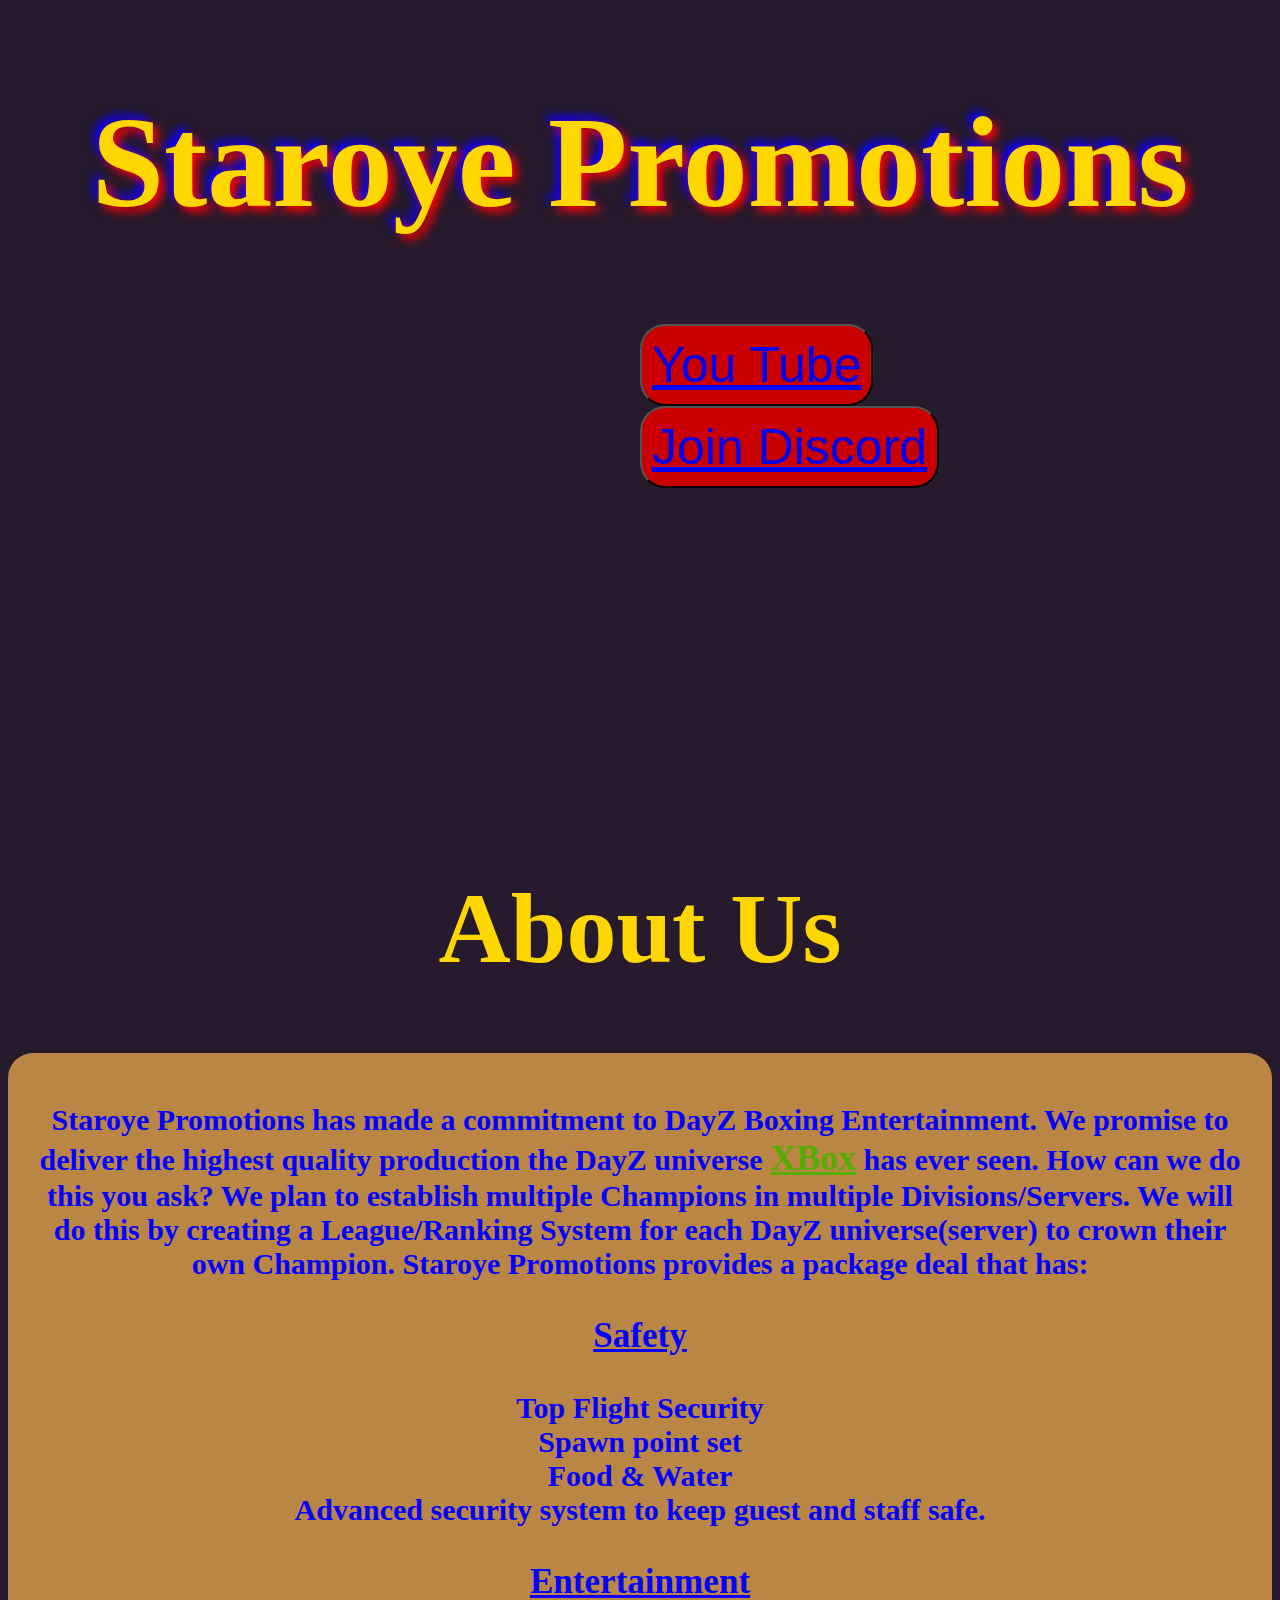
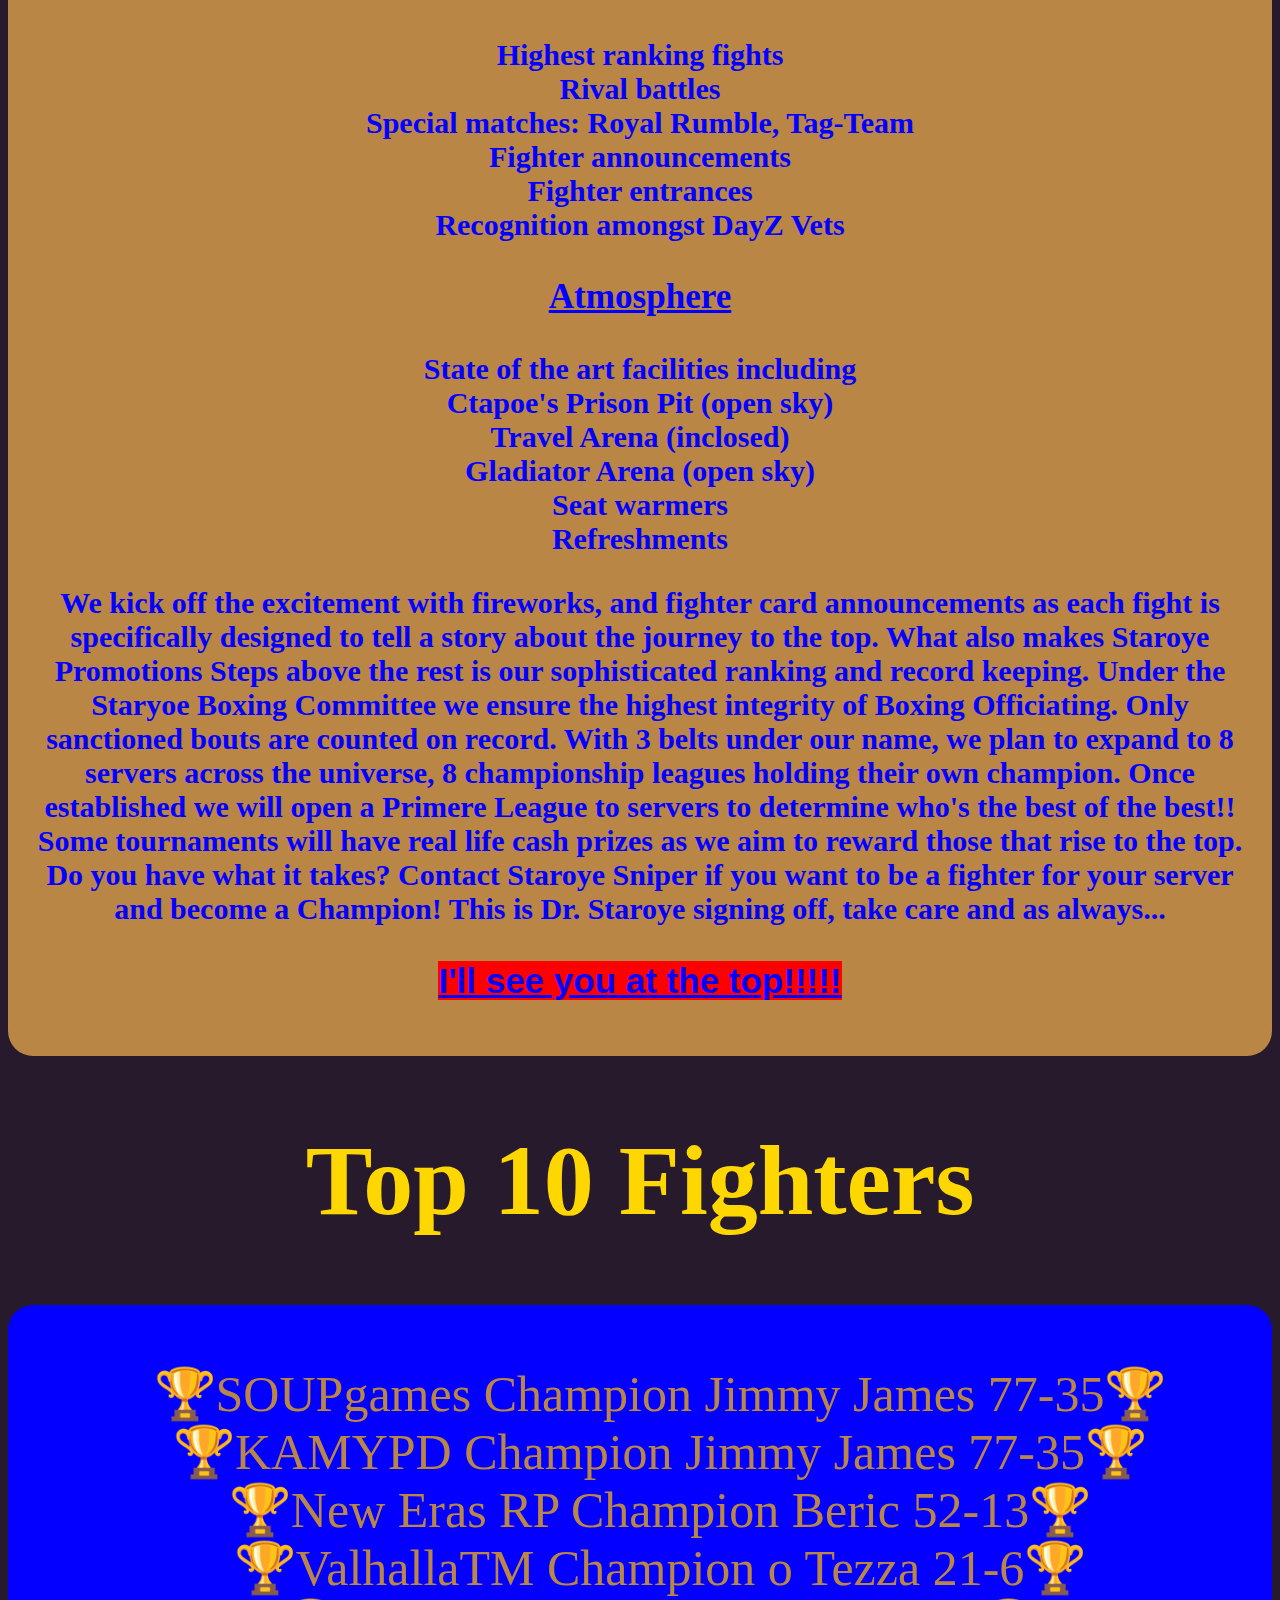
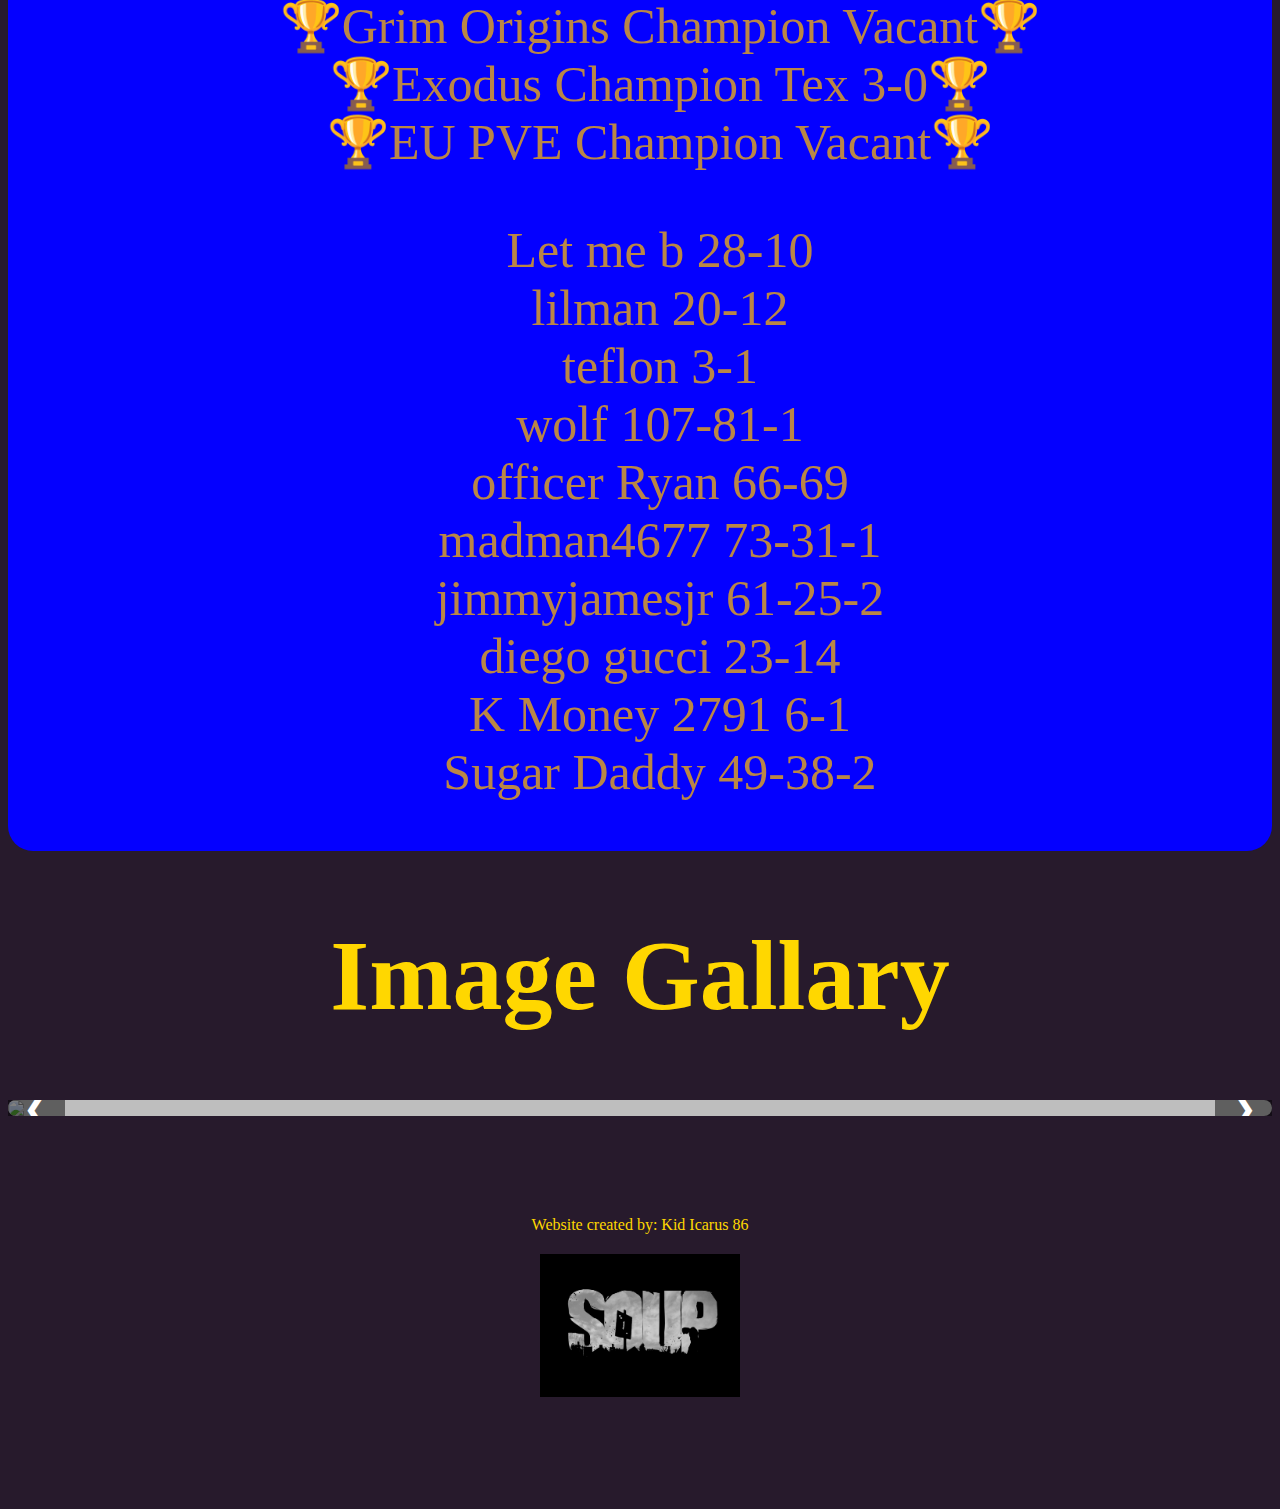
==== commit 6577ef41: "Add files via upload" ====
--- a/index.html
+++ b/index.html
@@ -20,7 +20,7 @@
 
 <!--------------------------------------------------------------------------------------->
 
-  <div id="discord">
+  <div class="discord">
     
      
     <button class="youtubebutton">
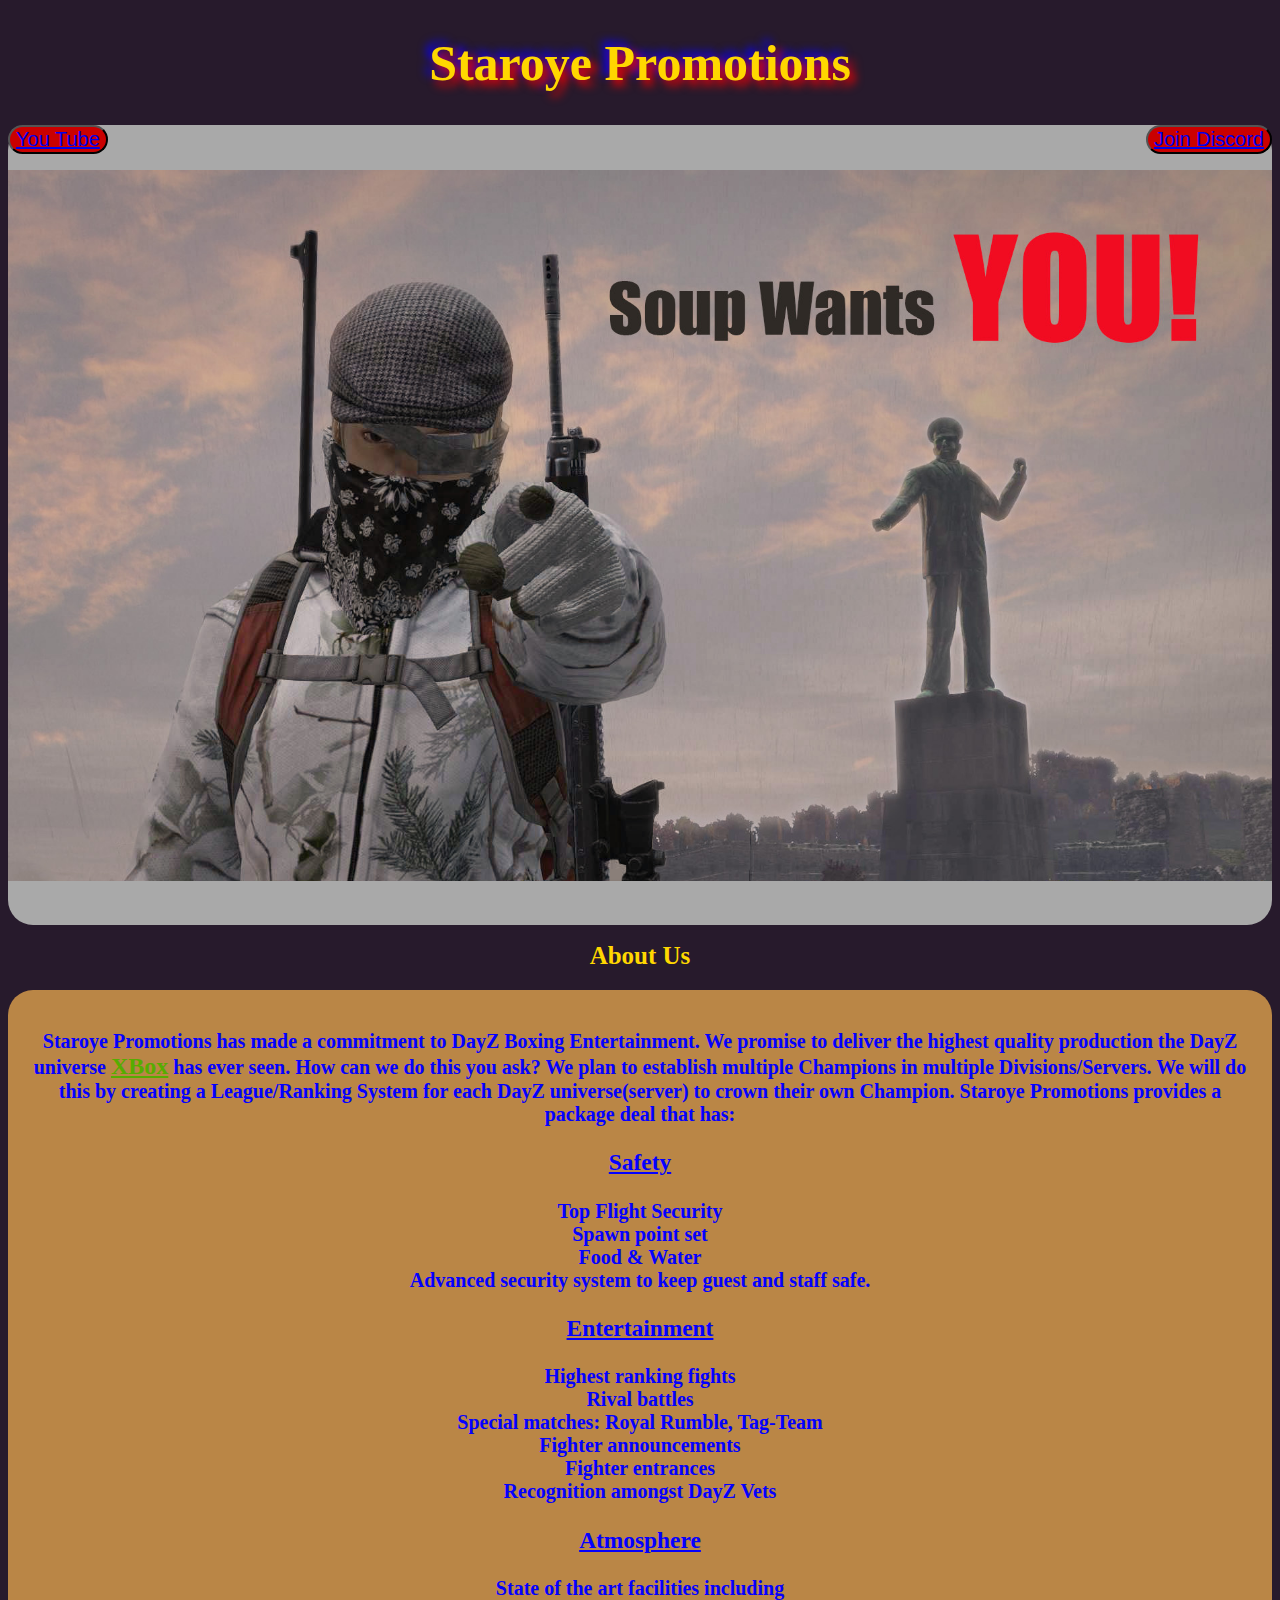
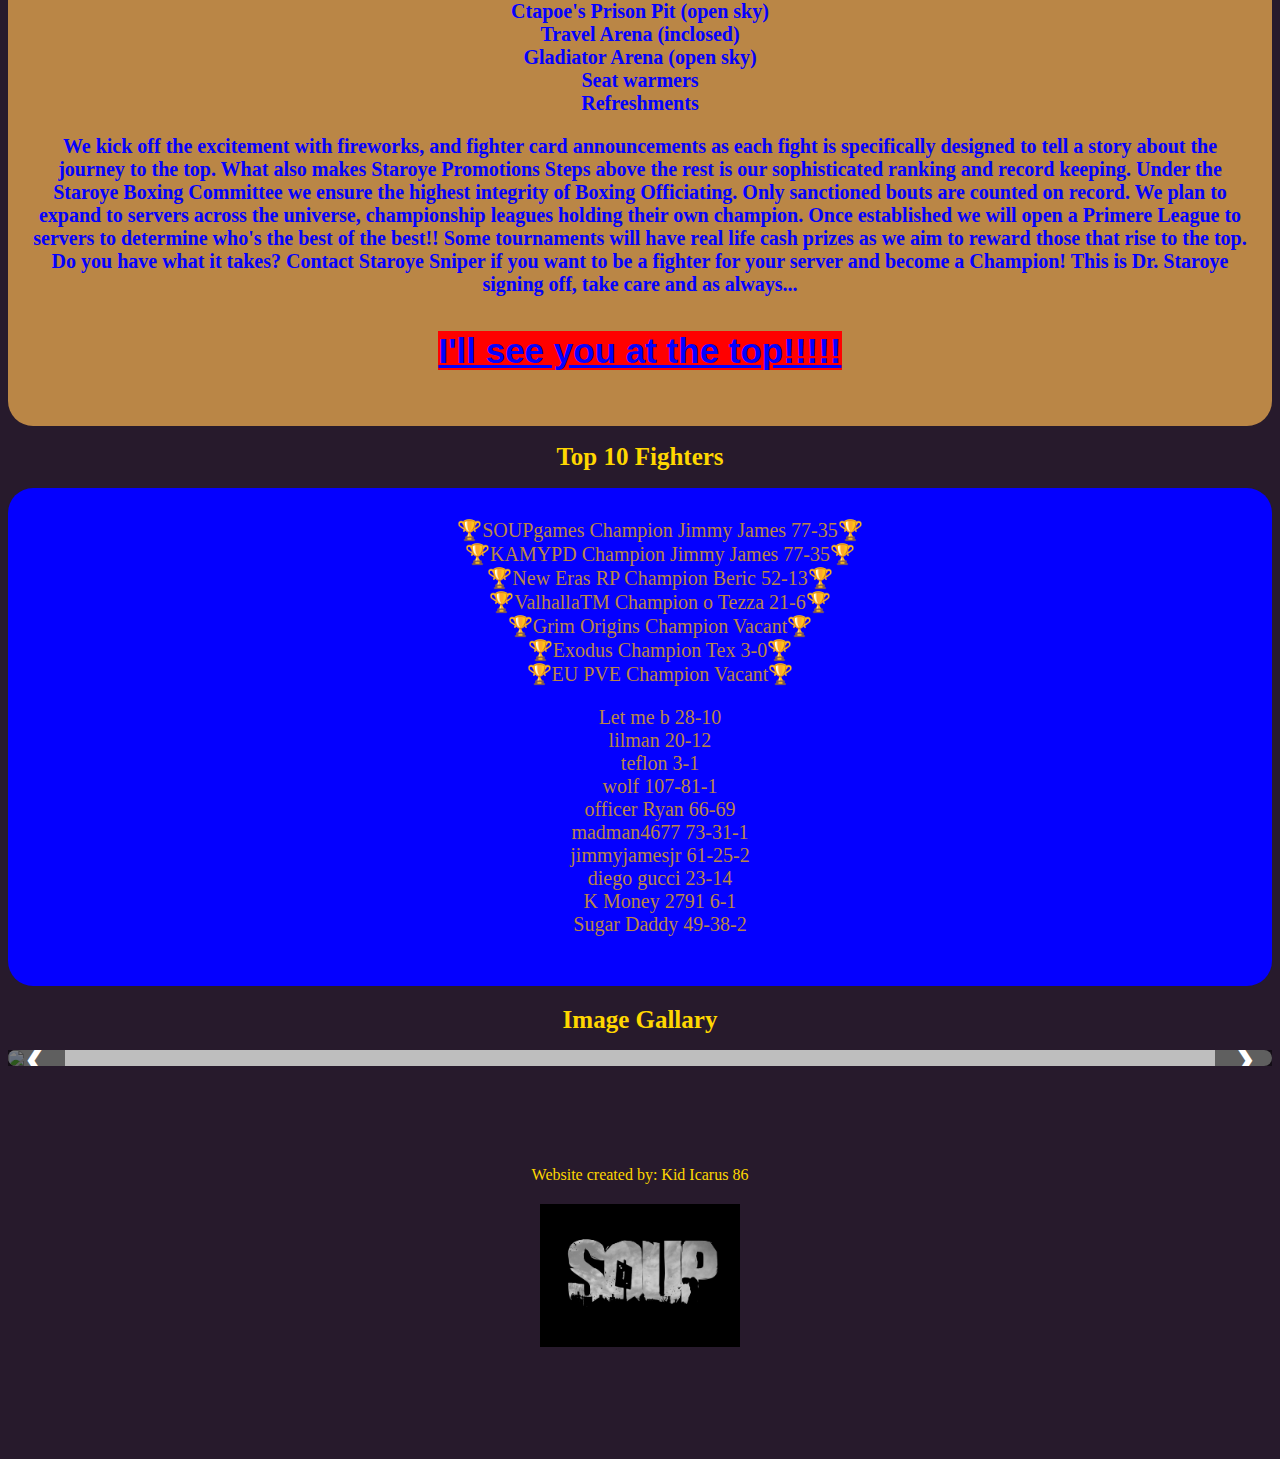
==== commit 7e8e8ea5: "Add files via upload" ====
--- a/index.html
+++ b/index.html
@@ -105,11 +105,11 @@
 		We kick off the excitement with fireworks,
 		and fighter card announcements  as each fight is specifically  designed  to tell a story about the journey to the top. 
 		What also makes Staroye Promotions Steps above the rest is our sophisticated ranking and record keeping.
-		Under the Staryoe Boxing Committee we ensure the
+		Under the Staroye Boxing Committee we ensure the
 		highest integrity of Boxing Officiating.
 		Only sanctioned bouts are counted on record.
-		With 3 belts under our name, we plan to expand to 8 servers across
-		the universe, 8 championship leagues holding their own champion.
+		We plan to expand to servers across
+		the universe, championship leagues holding their own champion.
 		Once established we will open a Primere League to servers to determine who's the best of the best!!
 		Some tournaments will have real life cash prizes as we aim to reward those that rise to the top.
 		Do you have what it takes?
--- a/style.css
+++ b/style.css
@@ -11,33 +11,41 @@
     
 
     color: gold;
-    font-size: 65px;
+    font-size: 25px;
     text-align: center;
     text-shadow: 5px 5px 10px  rgb(255, 1, 1), -5px -5px 10px  rgb(9, 1, 255);
-}
-
-
-
-
-
-
-
-
-
-
-#discord{
+    
+}
+
+
+
+
+
+
+
+
+
+
+.discord{
+
+
+
+
     background-image: url(soupwantsyou.jpg);
+    
     background-repeat: no-repeat;
-    background-position: center;
-    
-    background-size:cover;
+    background-position:center;
+    background-size:contain;
+    
+    height: 50em;
+
+    
     background-color: darkgrey;
-    width: 100%;
-    text-align:center;
-    
-    border-radius: 25px;
-    padding-top: 500px;
-    padding-bottom: 5px;
+    
+    
+    border-radius: 25px;
+    
+    
 
     margin-bottom: 10px;
 
@@ -45,11 +53,10 @@
 
 .youtubebutton{
     background-color: rgb(202, 0, 0);
-    font-size: 50px;
-    border-radius: 25px;
-    padding: 10px;
-    margin-left: 50%;
-
+    font-size: 20px;
+    border-radius: 25px;
+    float: left;
+   
 }
 
 
@@ -57,12 +64,12 @@
 
 .joinbutton{
     background-color: rgb(202, 0, 0);
-    font-size: 50px;
-    border-radius: 25px;
-    
-    padding: 10px;
+    font-size: 20px;
+    border-radius: 25px;
+    
+    float:right;
     margin-left: 50%;
-    margin-bottom: 25%;
+    
 }
 
 
@@ -77,14 +84,14 @@
 #abouttitle{
     color: gold;
 text-align: center;
-font-size: 100px;
+font-size: 25px;
     }
 
 #aboutus{
     background-color: rgb(186, 134, 70);
 padding: 20px;
     text-align: center;
-    font-size: 30px;
+    font-size: 20px;
     font-weight: bolder;
     border-radius: 25px;
     margin-top: 20px;
@@ -112,7 +119,7 @@
 
     color: gold;
 text-align: center;
-font-size: 100px;
+font-size: 25px;
     }
     
     #Top10Fighters{
@@ -120,7 +127,7 @@
         border-radius: 25px;
         text-align: center;
         margin-top: 0px;
-        font-size: 50px;
+        font-size: 20px;
         position: relative;
 padding-top: 10px;
 
@@ -139,7 +146,7 @@
 .imagegallary{
 color: gold;
 text-align: center;
-font-size: 100px;
+font-size: 25px;
 }
 
 
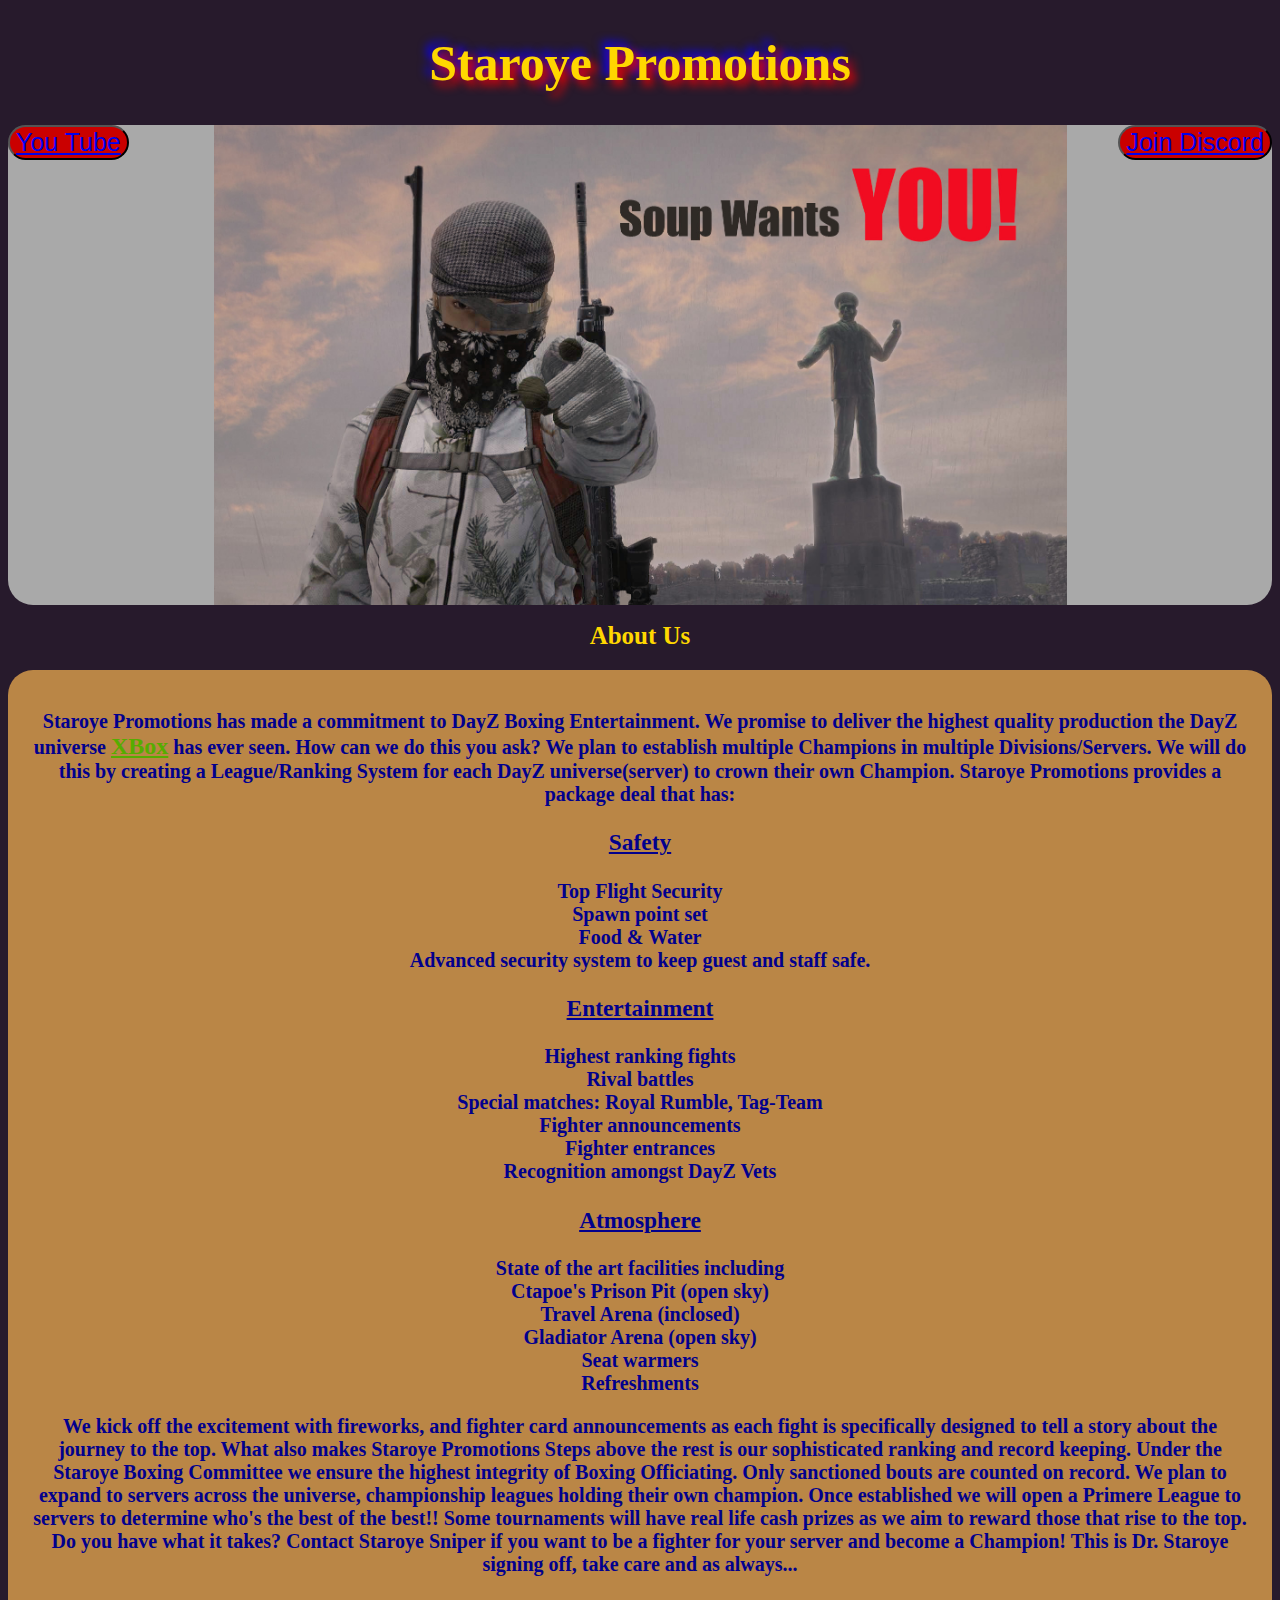
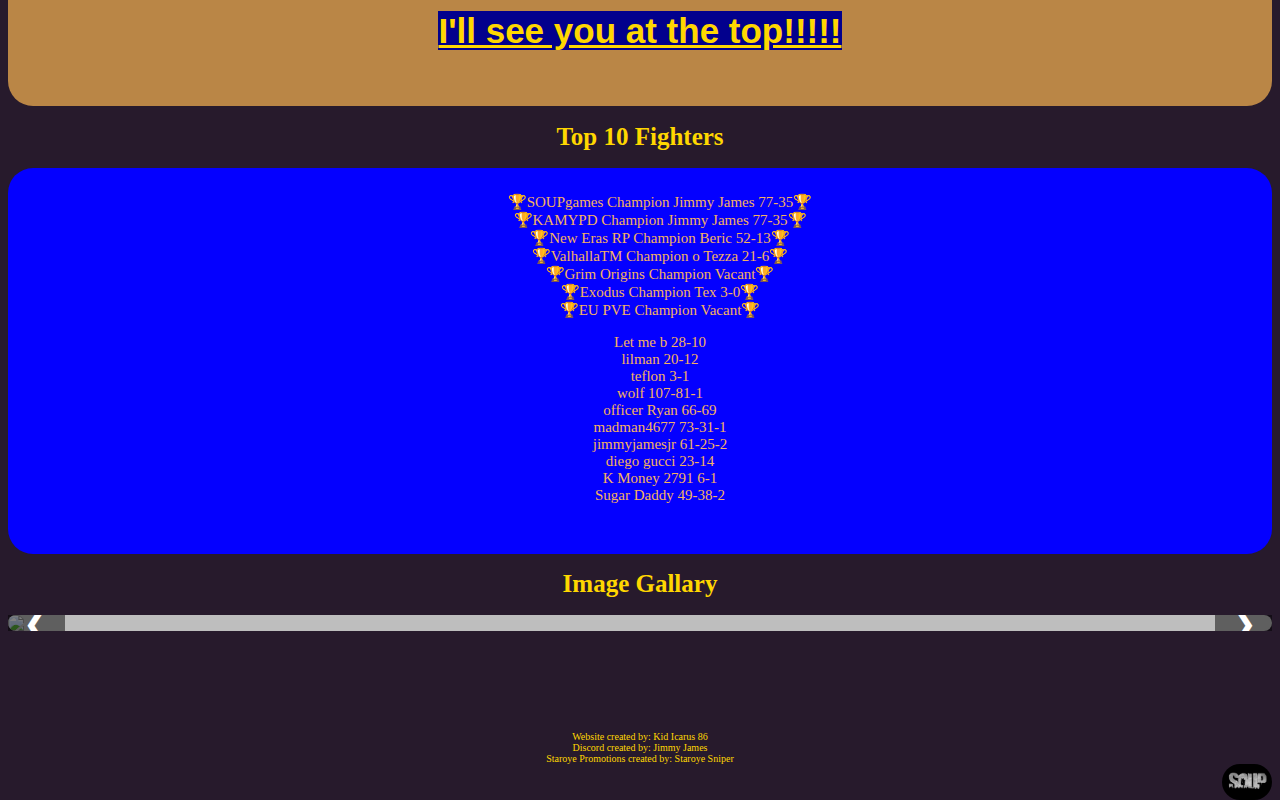
==== commit f464626f: "Add files via upload" ====
--- a/index.html
+++ b/index.html
@@ -122,7 +122,7 @@
 <p class="top">
   <u>
   <strong>
-    <span style="background-color: rgb(255, 0, 0);">I'll see you at the top!!!!!</span>
+    <span style="background-color: rgb(2, 0, 141);">I'll see you at the top!!!!!</span>
   </strong>
   </u>
 
@@ -203,6 +203,8 @@
 <!--------------------------------------------------------------------------------------->
 <footer class="footer">
   Website created by: Kid Icarus 86<br>
+  Discord created by: Jimmy James<br>
+  Staroye Promotions created by: Staroye Sniper<br>
   <img class="souplogodayz" src="Souplogo-1.jpg" >
 </footer>
 
--- a/style.css
+++ b/style.css
@@ -37,7 +37,7 @@
     background-position:center;
     background-size:contain;
     
-    height: 50em;
+    height: 30rem;
 
     
     background-color: darkgrey;
@@ -47,13 +47,13 @@
     
     
 
-    margin-bottom: 10px;
+    
 
 }
 
 .youtubebutton{
     background-color: rgb(202, 0, 0);
-    font-size: 20px;
+    font-size: 25px;
     border-radius: 25px;
     float: left;
    
@@ -64,11 +64,11 @@
 
 .joinbutton{
     background-color: rgb(202, 0, 0);
-    font-size: 20px;
+    font-size: 25px;
     border-radius: 25px;
     
     float:right;
-    margin-left: 50%;
+    
     
 }
 
@@ -89,21 +89,21 @@
 
 #aboutus{
     background-color: rgb(186, 134, 70);
-padding: 20px;
+    padding: 20px;
     text-align: center;
     font-size: 20px;
     font-weight: bolder;
     border-radius: 25px;
     margin-top: 20px;
     margin-bottom: 0px;
-    color: rgb(4, 0, 255);
+    color: rgb(2, 0, 141);
 }
 .top{
 	text-align: center;
-font-family: arial;
-font-weight: bold;
-font-size: 35px;
-
+    font-family: arial;
+    font-weight: bold;
+    font-size: 35px;
+color:gold
 }
 
 
@@ -118,22 +118,21 @@
 #top10title{
 
     color: gold;
-text-align: center;
-font-size: 25px;
-    }
-    
-    #Top10Fighters{
-        background-color:rgb(4, 0, 255);
-        border-radius: 25px;
-        text-align: center;
-        margin-top: 0px;
-        font-size: 20px;
-        position: relative;
-padding-top: 10px;
-
-color: rgb(186, 134, 70);
-
-    }
+    text-align: center;
+    font-size: 25px;
+}
+    
+#Top10Fighters{
+    background-color:rgb(4, 0, 255);
+    border-radius: 25px;
+    text-align: center;
+    margin-top: 0px;
+    font-size: 15px;
+    
+    padding-top: 10px;
+    color: rgb(245, 178, 96);
+
+}
 
 .toptenlist{
     padding-bottom: 50px;
@@ -203,11 +202,12 @@
         color: gold;
         padding-top: 100px;
         text-align: center;
-        padding-bottom: 100px;
+        padding-bottom: 25px;
+        font-size: 10px;
     }
     .souplogodayz{
-        width: 200px;
-        
-        padding-top: 20px;
-        
+        width: 50px;
+        border-radius: 25px;
+        padding-top: px;
+        float: right;
         }